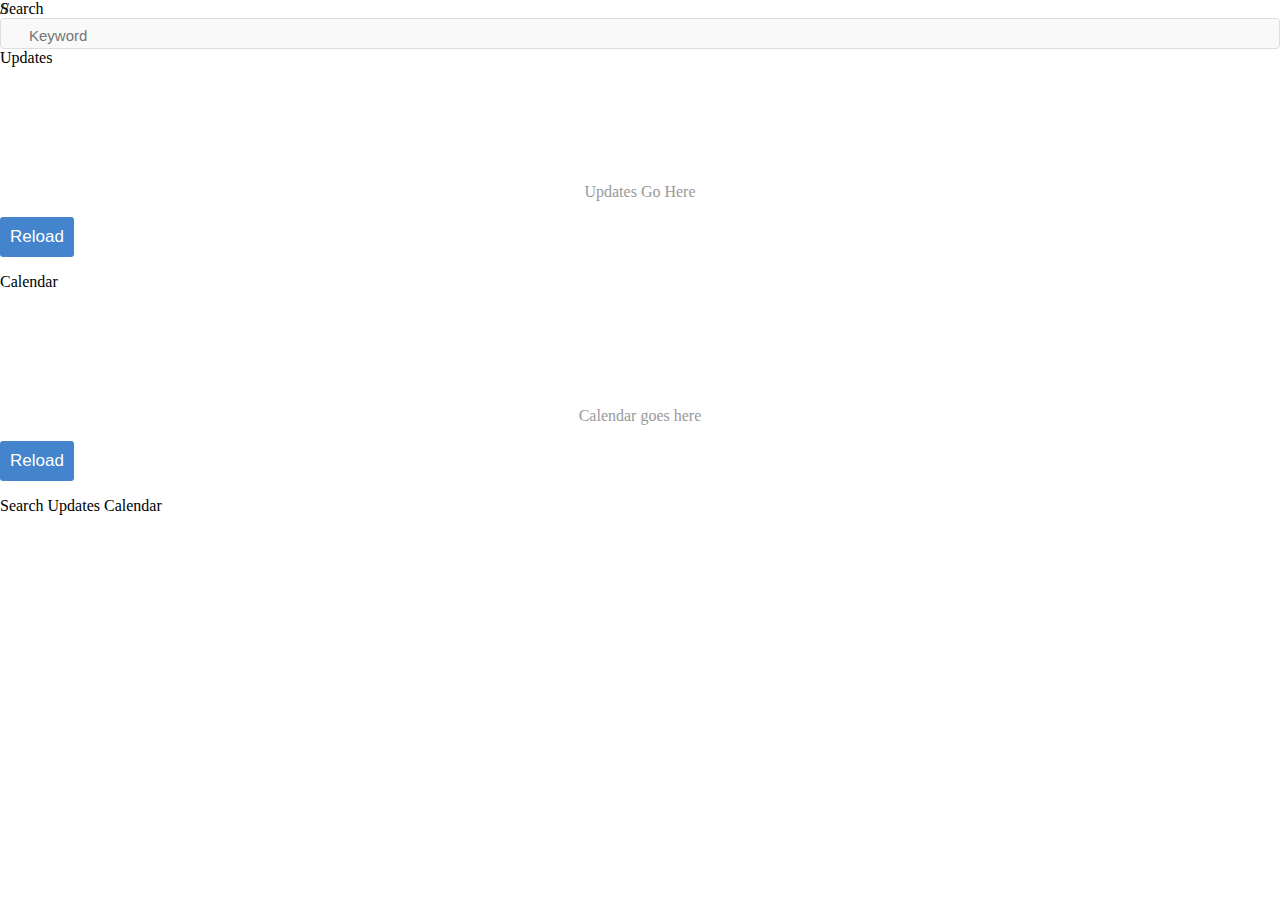
==== www/index.html @ f621471e "innerHTML" ====
<!doctype html>
<meta charset="utf-8">
<link rel="stylesheet" href="lib/onsen/css/onsenui.css">
<link rel="stylesheet" href="css/style.css">
<link rel="stylesheet" href="lib/onsen/css/onsen-css-components.css">
<script src="lib/onsen/js/angular/angular.js"></script>
<script src="lib/onsen/js/onsenui.js"></script>
<script src="components/loader.js"></script>
<!-- <script src="/js/feed-reader.js"></script> -->
<link rel="stylesheet" href="components/loader.css">
// <script>
// ons.bootstrap();
// ons.ready(function() {
//     // Add another Onsen UI element
//     var content = document.getElementById("#my-content");
//     content.innerHTML = "<ons-button>Another Button</ons-button>";
//     ons.compile(content);
// });
// </script>

<body>
    <ons-navigator title="Navigator" var="myNavigator">
        <ons-sliding-menu main-page="page1.html" menu-page="menu.html" side="left" max-slide-distance="250px" var="menu">
        </ons-sliding-menu>
        <ons-template id="page0.html">
            <ons-page>
                <ons-toolbar>
                    <div class="left">
                        <ons-toolbar-button ng-click="menu.toggleMenu()">
                            <ons-icon icon="ion-navicon" style="font-size: 32px; width: 1em;"></ons-icon>
                        </ons-toolbar-button>
                    </div>
                    <div class="center">Search</div>
                </ons-toolbar>
                <div class="center">
                    <input type="search" class="search-input" placeholder="Keyword"></input>
                </div>
            </ons-page>
        </ons-template>
        <ons-template id="page1.html">
            <ons-page>
                <ons-toolbar>
                    <div class="left">
                        <ons-toolbar-button ng-click="menu.toggleMenu()">
                            <ons-icon icon="ion-navicon" style="font-size: 32px; width: 1em;"></ons-icon>
                        </ons-toolbar-button>
                    </div>
                    <div class="center">Updates</div>
                </ons-toolbar>
                <p style="text-align: center; color: #999; padding-top: 100px;">Updates Go Here</p>
                <element onload="pullFeed"></element>
                <div id="updatefeed"></div>
                <div class="toolbar">
                    <div class="button">Reload</div>
                </div>
                <ul id="feed-list"></ul>
                <p id="error-message"></p>
                <element onload="updateList">
                    <script>
                    // function updateList() {
                    //     document.getElementById("demo").innerHTML = "Paragraph changed.";
                    // }
                    //
                    </script>
            </ons-page>
        </ons-template>
        <ons-template id="page2.html">
            <ons-page>
                <ons-toolbar>
                    <div class="left">
                        <ons-toolbar-button onclick="menu.toggleMenu()">
                            <ons-icon icon="ion-navicon" style="font-size: 32px; width: 1em;"></ons-icon>
                        </ons-toolbar-button>
                    </div>
                    <div class="center">Calendar</div>
                </ons-toolbar>
                <p style="text-align: center; color: #999; padding-top: 100px;">Calendar goes here</p>
                <element onload="pullCal"></element>
                <div id="calendarfeed"></div>
                <div class="toolbar">
                    <div class="button">Reload</div>
                </div>
                <ul id="feed-list"></ul>
                <p id="error-message"></p>
            </ons-page>
        </ons-template>
        <ons-template id="menu.html">
            <ons-list>
                <ons-list-item modifier="chevron" onclick="menu.setMainPage('page0.html', {closeMenu: true})">
                    Search
                </ons-list-item>
                <ons-list-item modifier="chevron" onclick="menu.setMainPage('page1.html', {closeMenu: true})">
                    Updates
                </ons-list-item>
                <ons-list-item modifier="chevron" onclick="menu.setMainPage('page2.html', {closeMenu: true})">
                    Calendar
                </ons-list-item>
            </ons-list>
        </ons-template>
    </ons-navigator>
    <script>
    $(function pullFeed("https://www.reddit.com/r/uscclubapp.xml") {
        var url = feedurl;
        var $list = $('.updatefeed');
        $.ajax({
            url: url,
            type: 'GET',
            dataType: 'xml',
            success: function(data) {
                var $items = $(data).find('item');
                $items.each(function() {
                    var $item = $(this);
                    var link = $item.children('link').text();
                    var title = $item.children('title').text();
                    if (link && title) {
                        $list.append($('<li><a href="' + link + '">' + title + '</a></li>'));
                    }
                });
            }
        });
    });
    </script>
    <script>
    $(function pullCal("https://www.reddit.com/r/uscclubappcal.xml") {
        var url = feedurl;
        var $list = $('.calendarfeed');
        $.ajax({
            url: url,
            type: 'GET',
            dataType: 'xml',
            success: function(data) {
                var $items = $(data).find('item');
                $items.each(function() {
                    var $item = $(this);
                    var link = $item.children('link').text();
                    var title = $item.children('title').text();
                    if (link && title) {
                        $list.append($('<li><a href="' + link + '">' + title + '</a></li>'));
                    }
                });
            }
        });
    });
    </script>
</body>
---- www/lib/onsen/css/onsenui.css ----
/*! onsenui - v1.2.1 - 2014-12-01 */
/*
Copyright 2013-2014 ASIAL CORPORATION

Licensed under the Apache License, Version 2.0 (the "License");
you may not use this file except in compliance with the License.
You may obtain a copy of the License at

   http://www.apache.org/licenses/LICENSE-2.0

Unless required by applicable law or agreed to in writing, software
distributed under the License is distributed on an "AS IS" BASIS,
WITHOUT WARRANTIES OR CONDITIONS OF ANY KIND, either express or implied.
See the License for the specific language governing permissions and
limitations under the License.

 */

@import url("font_awesome/css/font-awesome.min.css");
@import url("ionicons/css/ionicons.min.css");

/* cutsom elements */
ons-page, ons-navigator,
ons-split-view, ons-sliding-menu, ons-tabbar,
ons-gesture-detector {
  display: block;
}

ons-navigator,
ons-tabbar {
  position: absolute;
  top: 0;
  left: 0;
  bottom: 0;
  right: 0;
}

ons-page, ons-navigator, ons-tabbar, ons-sliding-menu, ons-split-view {
  z-index: 2;
}

* {
  -webkit-touch-callout: none;
  -webkit-user-select: none;
  -webkit-tap-highlight-color: rgba(0, 0, 0, 0) !important;
}

::-webkit-scrollbar {
  display: none;
}

input, textarea {
  -webkit-user-select: auto;
}

.page,
.page__content {
  background-color: transparent !important;
  background: transparent !important;
}

.page__status-bar-fill ~ .page__content {
  padding-top: 20px;
}

ons-toolbar ~ .page__content {
  top: 44px;
}

.page__status-bar-fill ~ ons-toolbar {
  height: 64px;
}

.page__status-bar-fill ~ ons-toolbar > .center,
.page__status-bar-fill ~ ons-toolbar > .left,
.page__status-bar-fill ~ ons-toolbar > .right {
  padding-top: 20px;
}

.page__status-bar-fill ~ ons-toolbar ~ .page__content {
  top: 64px;
  padding-top: 0px;
}

.page__content {
  overflow: scroll;
  -webkit-overflow-scrolling: touch;
  z-index: 0;
}

.page__bottom-bar-fill ~ .page__content {
  bottom: 44px;
}

.page__content::-webkit-scrollbar {
  display: none;
}

.tab-bar__status-bar-fill ~ .tab-bar--top__content {
  top: 71px;
}

.tab-bar__status-bar-fill ~ .tab-bar--top {
  padding-top: 22px;
}

ons-dialog[disabled] > .dialog,
ons-alert-dialog[disabled],
ons-popover[disabled] {
  pointer-events: none;
  opacity: 0.75;
}

/*
Copyright 2013-2014 ASIAL CORPORATION

Licensed under the Apache License, Version 2.0 (the "License");
you may not use this file except in compliance with the License.
You may obtain a copy of the License at

   http://www.apache.org/licenses/LICENSE-2.0

Unless required by applicable law or agreed to in writing, software
distributed under the License is distributed on an "AS IS" BASIS,
WITHOUT WARRANTIES OR CONDITIONS OF ANY KIND, either express or implied.
See the License for the specific language governing permissions and
limitations under the License.

 */

ons-carousel {
  display: block;
  position: relative;
  width: 100%;
  overflow: hidden;
}

ons-carousel-item {
  display: block;
  height: 100%;
  visibility: hidden;
}

ons-carousel-cover {
  display: block;
  position: absolute;
  width: 100%;
  height: 100%;
  z-index: 2;
  pointer-events: none;
}

ons-carousel[fullscreen] {
  position: absolute;
  top: 0px;
  right: 0px;
  left: 0px;
  bottom: 0px;
}

ons-carousel[disabled] {
  pointer-events: none;
  opacity: 0.75;
}

.effeckt-button {
  position: relative;
  font-family: inherit;
  cursor: pointer;
  -webkit-appearance: none;
  -webkit-font-smoothing: antialiased;
}

.effeckt-button[data-loading] {
  cursor: default;
}

.effeckt-button > .spinner {
  position: absolute;
  width: 26px;
  height: 13px;
  top: 50%;
  margin-top: -12px;
  opacity: 0;
  border: 3px solid white;
  border-bottom: 0;
  -webkit-border-radius: 40px 40px 0 0;
  border-radius: 40px 40px 0 0;
  -webkit-transform-origin: bottom center;
  background: transparent;
  -webkit-box-sizing: border-box;
  -moz-box-sizing: border-box;
  box-sizing: border-box;
}

.effeckt-button[data-loading] > .spinner {
  -webkit-animation: spinner .8s infinite linear;
  -o-animation: spinner .8s infinite linear;
  -moz-animation: spinner .8s infinite linear;
  animation: spinner .8s infinite linear;
}

@-webkit-keyframes spinner {
  0% {
    -webkit-transform: rotate(0deg);
    transform: rotate(0deg);
  }

  50% {
    -webkit-transform: rotate(180deg);
    transform: rotate(180deg);
  }

  100% {
    -webkit-transform: rotate(360deg);
    transform: rotate(360deg);
  }
}

@-o-keyframes spinner {
  0% {
    -o-transform: rotate(0deg);
    transform: rotate(0deg);
  }

  50% {
    -o-transform: rotate(180deg);
    transform: rotate(180deg);
  }

  100% {
    -o-transform: rotate(360deg);
    transform: rotate(360deg);
  }
}

@-moz-keyframes spinner {
  0% {
    -webkit-transform: rotate(0deg);
    -ms-transform: rotate(0deg);
    -o-transform: rotate(0deg);
    -moz-transform: rotate(0deg);
    transform: rotate(0deg);
  }

  50% {
    -webkit-transform: rotate(180deg);
    -ms-transform: rotate(180deg);
    -o-transform: rotate(180deg);
    -moz-transform: rotate(180deg);
    transform: rotate(180deg);
  }

  100% {
    -webkit-transform: rotate(360deg);
    -ms-transform: rotate(360deg);
    -o-transform: rotate(360deg);
    -moz-transform: rotate(360deg);
    transform: rotate(360deg);
  }
}

@keyframes spinner {
  0% {
    -webkit-transform: rotate(0deg);
    -ms-transform: rotate(0deg);
    -o-transform: rotate(0deg);
    -moz-transform: rotate(0deg);
    transform: rotate(0deg);
  }

  50% {
    -webkit-transform: rotate(180deg);
    -ms-transform: rotate(180deg);
    -o-transform: rotate(180deg);
    -moz-transform: rotate(180deg);
    transform: rotate(180deg);
  }

  100% {
    -webkit-transform: rotate(360deg);
    -ms-transform: rotate(360deg);
    -o-transform: rotate(360deg);
    -moz-transform: rotate(360deg);
    transform: rotate(360deg);
  }
}

.effeckt-button,
.effeckt-button > .spinner,
.effeckt-button > .label {
  -webkit-transition-property: padding, opacity, left, right, top, bottom, margin;
  -moz-transition-property: padding, opacity, left, right, top, bottom, margin;
  -o-transition-property: padding, opacity, left, right, top, bottom, margin;
  transition-property: padding, opacity, left, right, top, bottom, margin;
  -webkit-transition-duration: 500ms;
  -moz-transition-duration: 500ms;
  -o-transition-duration: 500ms;
  transition-duration: 500ms;
  -webkit-transition-timing-function: cubic-bezier(0.175, 0.885, 0.32, 1.275);
  -moz-transition-timing-function: cubic-bezier(0.175, 0.885, 0.32, 1.275);
  -o-transition-timing-function: cubic-bezier(0.175, 0.885, 0.32, 1.275);
  transition-timing-function: cubic-bezier(0.175, 0.885, 0.32, 1.275);  
}

.effeckt-button.zoom-in,
.effeckt-button.zoom-in > .spinner,
.effeckt-button.zoom-in > .label,
.effeckt-button.zoom-out,
.effeckt-button.zoom-out > .spinner,
.effeckt-button.zoom-out > .label {
  -webkit-transition: 500ms ease all;
  -o-transition: 500ms ease all;
  -moz-transition: 500ms ease all;
  transition: 500ms ease all;
}

.effeckt-button.expand-right > .spinner {
  right: 16px;
}

.effeckt-button.expand-right[data-loading] {
  padding-right: 64px;
}

.effeckt-button.expand-right[data-loading] > .spinner {
  opacity: 1;
}

.effeckt-button.expand-left > .spinner {
  left: 16px;
}

.effeckt-button.expand-left[data-loading] {
  padding-left: 64px;
}

.effeckt-button.expand-left[data-loading] > .spinner {
  opacity: 1;
}

.effeckt-button.expand-up {
  overflow: hidden;
}

.effeckt-button.expand-up > .spinner {
  top: 32px;
  left: 50%;
  margin-left: -16px;
}

.effeckt-button.expand-up[data-loading] {
  padding-top: 64px;
}

.effeckt-button.expand-up[data-loading] > .spinner {
  opacity: 1;
  top: 16px;
  margin-top: 0;
}

.effeckt-button.expand-down {
  overflow: hidden;
}

.effeckt-button.expand-down > .spinner {
  left: 50%;
  top: 100%;
  margin-left: -16px;
  margin-top: -48px;
}

.effeckt-button.expand-down[data-loading] {
  padding-bottom: 64px;
}

.effeckt-button.expand-down[data-loading] > .spinner {
  opacity: 1;
}

.effeckt-button.slide-left {
  overflow: hidden;
}

.effeckt-button.slide-left > .label {
  position: relative;
}

.effeckt-button.slide-left > .spinner {
  left: 100%;
  margin-left: -16px;
}

.effeckt-button.slide-left[data-loading] > .label {
  opacity: 0;
  left: -100%;
}

.effeckt-button.slide-left[data-loading] > .spinner {
  opacity: 1;
  left: 50%;
}

.effeckt-button.slide-right {
  overflow: hidden;
}

.effeckt-button.slide-right > .label {
  position: relative;
}

.effeckt-button.slide-right > .spinner {
  right: 100%;
  margin-left: -16px;
}

.effeckt-button.slide-right[data-loading] > .label {
  opacity: 0;
  left: 100%;
}

.effeckt-button.slide-right[data-loading] > .spinner {
  opacity: 1;
  left: 50%;
}

.effeckt-button.slide-up {
  overflow: hidden;
}

.effeckt-button.slide-up > .label {
  position: relative;
}

.effeckt-button.slide-up > .spinner {
  left: 50%;
  margin-left: -16px;
  margin-top: 1em;
}

.effeckt-button.slide-up[data-loading] > .label {
  opacity: 0;
  top: -1em;
}

.effeckt-button.slide-up[data-loading] > .spinner {
  opacity: 1;
  margin-top: -16px;
}

.effeckt-button.slide-down {
  overflow: hidden;
}

.effeckt-button.slide-down > .label {
  position: relative;
}

.effeckt-button.slide-down > .spinner {
  left: 50%;
  margin-left: -16px;
  margin-top: -32px;
}

.effeckt-button.slide-down[data-loading] > .label {
  opacity: 0;
  top: 1em;
}

.effeckt-button.slide-down[data-loading] > .spinner {
  opacity: 1;
  margin-top: -16px;
}

.effeckt-button.zoom-out {
  overflow: hidden;
}

.effeckt-button.zoom-out > .spinner {
  left: 50%;
  margin-left: -16px;
  -webkit-transform: scale(2.5);
  -ms-transform: scale(2.5);
  -o-transform: scale(2.5);
  -moz-transform: scale(2.5);
  transform: scale(2.5);
}

.effeckt-button.zoom-out > .label {
  position: relative;
  display: inline-block;
}

.effeckt-button.zoom-out[data-loading] > .label {
  opacity: 0;
  -webkit-transform: scale(0.5);
  -ms-transform: scale(0.5);
  -o-transform: scale(0.5);
  -moz-transform: scale(0.5);
  transform: scale(0.5);
}

.effeckt-button.zoom-out[data-loading] > .spinner {
  opacity: 1;
  -webkit-transform: none;
  -ms-transform: none;
  -o-transform: none;
  -moz-transform: none;
  transform: none;
}

.effeckt-button.zoom-in {
  overflow: hidden;
}

.effeckt-button.zoom-in > .spinner {
  left: 50%;
  margin-left: -16px;
  -webkit-transform: scale(0.2);
  -ms-transform: scale(0.2);
  -o-transform: scale(0.2);
  -moz-transform: scale(0.2);
  transform: scale(0.2);
}

.effeckt-button.zoom-in > .label {
  position: relative;
  display: inline-block;
}

.effeckt-button.zoom-in[data-loading] > .label {
  opacity: 0;
  -webkit-transform: scale(2.2);
  -ms-transform: scale(2.2);
  -o-transform: scale(2.2);
  -moz-transform: scale(2.2);
  transform: scale(2.2);
}

.effeckt-button.zoom-in[data-loading] > .spinner {
  opacity: 1;
  -webkit-transform: none;
  -ms-transform: none;
  -o-transform: none;
  -moz-transform: none;
  transform: none;
}

/**
 * Grid
 * --------------------------------------------------
 * Using flexbox for the grid, inspired by Philip Walton:
 * http://philipwalton.github.io/solved-by-flexbox/demos/grids/
 * By default each .col within a .row will evenly take up
 * available width, and the height of each .col with take
 * up the height of the tallest .col in the same .row.
 */
.row {
  display: -webkit-box;
  display: -webkit-flex;
  display: -moz-box;
  display: -moz-flex;
  display: -ms-flexbox;
  display: flex;
  -webkit-flex-wrap: wrap;
  -ms-flex-wrap: wrap;
  flex-wrap: wrap;
  width: 100%;
  -webkit-box-sizing: border-box;
  -moz-box-sizing: border-box;
  box-sizing: border-box;
}

.row + .row {
  margin-top: -5px;
  padding-top: 0;
}

.col {
  -webkit-box-flex: 1;
  -webkit-flex: 1;
  -moz-box-flex: 1;
  -moz-flex: 1;
  -ms-flex: 1;
  flex: 1;
  display: block;
  width: 100%;
  -webkit-box-sizing: border-box;
  -moz-box-sizing: border-box;
  box-sizing: border-box;
}

/* Vertically Align Columns */
/* .row-* vertically aligns every .col in the .row */
.row-top {
  -webkit-box-align: start;
  -ms-flex-align: start;
  -webkit-align-items: flex-start;
  -moz-align-items: flex-start;
  -moz-box-align: start;
  align-items: flex-start;
}

.row-bottom {
  -webkit-box-align: end;
  -ms-flex-align: end;
  -webkit-align-items: flex-end;
  -moz-align-items: flex-end;
  -moz-box-align: end;
  align-items: flex-end;
}

.row-center {
  -webkit-box-align: center;
  -ms-flex-align: center;
  -webkit-align-items: center;
  -moz-align-items: center;
  -moz-box-align: center;
  align-items: center;
}

/* .col-* vertically aligns an individual .col */
.col-top {
  -webkit-align-self: flex-start;
  -moz-align-self: flex-start;
  -ms-flex-item-align: start;
  align-self: flex-start; }

.col-bottom {
  -webkit-align-self: flex-end;
  -moz-align-self: flex-end;
  -ms-flex-item-align: end;
  align-self: flex-end; }

.col-center {
  -webkit-align-self: center;
  -moz-align-self: center;
  -ms-flex-item-align: center;
  align-self: center; }

/* Column Offsets */
.col-offset-10 {
  margin-left: 10%; }

.col-offset-20 {
  margin-left: 20%; }

.col-offset-25 {
  margin-left: 25%; }

.col-offset-33, .col-offset-34 {
  margin-left: 33.3333%; }

.col-offset-50 {
  margin-left: 50%; }

.col-offset-66, .col-offset-67 {
  margin-left: 66.6666%; }

.col-offset-75 {
  margin-left: 75%; }

.col-offset-80 {
  margin-left: 80%; }

.col-offset-90 {
  margin-left: 90%; }

.row--fit > .col {
  -webkit-box-flex: 1;
  -webkit-flex: 1;
  -moz-box-flex: 1;
  -ms-flex: 1;
  flex: 1;
}
.row--100 > .col {
  -webkit-box-flex: 0;
  -webkit-flex: 0 0 100%;
  -moz-box-flex: 0;
  -ms-flex: 0 0 100%;
  flex: 0 0 100%;
}

/*
Copyright 2013-2014 ASIAL CORPORATION

Licensed under the Apache License, Version 2.0 (the "License");
you may not use this file except in compliance with the License.
You may obtain a copy of the License at

   http://www.apache.org/licenses/LICENSE-2.0

Unless required by applicable law or agreed to in writing, software
distributed under the License is distributed on an "AS IS" BASIS,
WITHOUT WARRANTIES OR CONDITIONS OF ANY KIND, either express or implied.
See the License for the specific language governing permissions and
limitations under the License.

 */

.ons-icon {
  display: inline-block;
  font-style: normal;
  font-weight: normal;
  line-height: 1;
  -webkit-font-smoothing: antialiased;
  -moz-osx-font-smoothing: grayscale;
}

.ons-icon--ion {
  line-height: 0.75em;
  vertical-align: -25%;
}

ons-icon[spin="true"] {
  -webkit-animation: ons-icon-spin 2s infinite linear;
  -moz-animation: ons-icon-spin 2s infinite linear;
  -o-animation: ons-icon-spin 2s infinite linear;
  animation: ons-icon-spin 2s infinite linear;
}

@-moz-keyframes ons-icon-spin {
  0% {
    -moz-transform: rotate(0deg);
  }
  100% {
    -moz-transform: rotate(359deg);
  }
}

@-webkit-keyframes ons-icon-spin {
  0% {
    -webkit-transform: rotate(0deg);
  }
  100% {
    -webkit-transform: rotate(359deg);
  }
}

@-o-keyframes ons-icon-spin {
  0% {
    -webkit-transform: rotate(0deg);
    -o-transform: rotate(0deg);
    transform: rotate(0deg);
  }
  100% {
    -webkit-transform: rotate(359deg);
    -o-transform: rotate(359deg);
    transform: rotate(359deg);
  }
}

@keyframes ons-icon-spin {
  0% {
    -webkit-transform: rotate(0deg);
    -moz-transform: rotate(0deg);
    -ms-transform: rotate(0deg);
    -o-transform: rotate(0deg);
    transform: rotate(0deg);
  }
  100% {
    -webkit-transform: rotate(359deg);
    -moz-transform: rotate(359deg);
    -ms-transform: rotate(359deg);
    -o-transform: rotate(359deg);
    transform: rotate(359deg);
  }
}

.ons-icon[rotate="90"] {
  -webkit-transform: rotate(90deg);
  -moz-transform: rotate(90deg);
  -ms-transform: rotate(90deg);
  -o-transform: rotate(90deg);
  transform: rotate(90deg);
}

.ons-icon[rotate="180"] {
  -webkit-transform: rotate(180deg);
  -moz-transform: rotate(180deg);
  -ms-transform: rotate(180deg);
  -o-transform: rotate(180deg);
  transform: rotate(180deg);
}

.ons-icon[rotate="270"] {
  -webkit-transform: rotate(270deg);
  -moz-transform: rotate(270deg);
  -ms-transform: rotate(270deg);
  -o-transform: rotate(270deg);
  transform: rotate(270deg);
}

ons-icon[flip="horizontal"] {
  -webkit-transform: scale(-1, 1);
  -moz-transform: scale(-1, 1);
  -ms-transform: scale(-1, 1);
  -o-transform: scale(-1, 1);
  transform: scale(-1, 1);
}

ons-icon[flip="vertical"] {
  -webkit-transform: scale(1, -1);
  -moz-transform: scale(1, -1);
  -ms-transform: scale(1, -1);
  -o-transform: scale(1, -1);
  transform: scale(1, -1);
}

ons-icon[fixed-width="true"] {
  width: 1.28571429em;
  text-align: center;
}

.ons-icon--lg {
  font-size: 1.33333333em;
  line-height: 0.75em;
  vertical-align: -15%;
}

.ons-icon--2x {
  font-size: 2em;
}

.ons-icon--3x {
  font-size: 3em;
}

.ons-icon--4x {
  font-size: 4em;
}

.ons-icon--5x {
  font-size: 5em;
}

/*
Copyright 2013-2014 ASIAL CORPORATION

Licensed under the Apache License, Version 2.0 (the "License");
you may not use this file except in compliance with the License.
You may obtain a copy of the License at

   http://www.apache.org/licenses/LICENSE-2.0

Unless required by applicable law or agreed to in writing, software
distributed under the License is distributed on an "AS IS" BASIS,
WITHOUT WARRANTIES OR CONDITIONS OF ANY KIND, either express or implied.
See the License for the specific language governing permissions and
limitations under the License.

*/

.ons-scroller {
  display: block;
  overflow: scroll;
  -webkit-overflow-scrolling: touch;   
}

.ons-scroller::-webkit-scrollbar,
.ons-scroller__content::-webkit-scrollbar {
  display: none;
}

/*
Copyright 2013-2014 ASIAL CORPORATION

Licensed under the Apache License, Version 2.0 (the "License");
you may not use this file except in compliance with the License.
You may obtain a copy of the License at

   http://www.apache.org/licenses/LICENSE-2.0

Unless required by applicable law or agreed to in writing, software
distributed under the License is distributed on an "AS IS" BASIS,
WITHOUT WARRANTIES OR CONDITIONS OF ANY KIND, either express or implied.
See the License for the specific language governing permissions and
limitations under the License.

*/

ons-sliding-menu {
  position: absolute;
  left: 0px;
  right: 0px;
  top: 0px;
  bottom: 0px;
  overflow: hidden;
  z-index: 0;
}

.onsen-sliding-menu__menu,
.onsen-sliding-menu__main {
  position: absolute;
  top: 0px;
  left: 0px;
  bottom: 0px;
  right: 0px;
  z-index: 0;
  margin: 0;
  padding: 0;
}

.onsen-sliding-menu__menu {
  opacity: 0;
}


/*
Copyright 2013-2014 ASIAL CORPORATION

Licensed under the Apache License, Version 2.0 (the "License");
you may not use this file except in compliance with the License.
You may obtain a copy of the License at

   http://www.apache.org/licenses/LICENSE-2.0

Unless required by applicable law or agreed to in writing, software
distributed under the License is distributed on an "AS IS" BASIS,
WITHOUT WARRANTIES OR CONDITIONS OF ANY KIND, either express or implied.
See the License for the specific language governing permissions and
limitations under the License.

*/

ons-split-view {
  position: absolute;
  left: 0px;
  right: 0px;
  top: 0px;
  bottom: 0px;
  z-index: 0;
  overflow: hidden;
}

.onsen-split-view__secondary {
  opacity: 0;
  width: 100%;
}

.onsen-split-view__secondary,
.onsen-split-view__main {
  position: absolute;
  top: 0px;
  left: 0px;
  bottom: 0px;
  right: 0px;
  z-index: 0;
}
---- www/lib/onsen/css/onsen-css-components.css ----
html {
  height: 100%;
  width: 100%;
}
body {
  position: absolute;
  top: 0;
  right: 0;
  left: 0;
  bottom: 0;
  padding: 0;
  margin: 0;
  -webkit-text-size-adjust: 100%;
}
*:not(input):not(textarea):not(select) {
  -webkit-user-select: none;
  -moz-user-select: none;
  -ms-user-select: none;
  user-select: none;
}
* {
  -webkit-tap-highlight-color: rgba(0,0,0,0);
}
input:active,
input:focus,
textarea:active,
textarea:focus,
select:active,
select:focus {
  outline: none;
}
h1 {
  font-size: 36px;
}
h2 {
  font-size: 30px;
}
h3 {
  font-size: 24px;
}
h4,
h5,
h6 {
  font-size: 18px;
}
.page {
  font-family: 'Helvetica Neue', Helvetica, Arial, 'Lucida Grande', sans-serif;
  -webkit-font-smoothing: antialiased;
  -moz-osx-font-smoothing: grayscale;
  font-weight: 400;
  font-size: 17px;
  background-color: #f9f9f9;
  position: absolute;
  top: 0px;
  left: 0px;
  right: 0px;
  bottom: 0px;
  overflow: visible;
  font-size: 17px;
  color: #1f1f21;
}
.page::-webkit-scrollbar {
  display: none;
}
.page__content {
  background-color: #f9f9f9;
  position: absolute;
  top: 0px;
  left: 0px;
  right: 0px;
  bottom: 0px;
  -webkit-box-sizing: border-box;
  -moz-box-sizing: border-box;
  box-sizing: border-box;
  margin-top: -1px;
}
.page__background {
  background-color: #f9f9f9;
  position: absolute;
  top: 0px;
  left: 0px;
  right: 0px;
  bottom: 0px;
  -webkit-box-sizing: border-box;
  -moz-box-sizing: border-box;
  box-sizing: border-box;
}
.content-padded {
  padding: 8px;
}
/* topdoc
  name: Switch
  class: switch
  modifiers:
    :focus: Focus state
    :disabled: Disabled state
  markup:
    <label class="switch">
      <input type="checkbox" class="switch__input">
      <div class="switch__toggle"></div>
    </label>
    <label class="switch">
      <input type="checkbox" class="switch__input" checked>
      <div class="switch__toggle"></div>
    </label>
    <label class="switch">
      <input type="checkbox" class="switch__input" disabled>
      <div class="switch__toggle"></div>
    </label>
*/
.switch {
  position: relative;
  display: inline-block;
  vertical-align: top;
  -webkit-box-sizing: border-box;
  -moz-box-sizing: border-box;
  box-sizing: border-box;
  -webkit-background-clip: padding-box;
  background-clip: padding-box;
  position: relative;
  overflow: hidden;
  font-size: 17px;
  padding: 0 20px;
  border: none;
  overflow: visible;
  width: 51px;
  height: 32px;
  z-index: 0;
  text-align: left;
}
.switch__input {
  position: absolute;
  overflow: hidden;
  right: 0px;
  top: 0px;
  left: 0px;
  bottom: 0px;
  padding: 0;
  border: 0;
  opacity: 0.001;
  z-index: 1;
  vertical-align: top;
  outline: none;
  width: 100%;
  height: 100%;
  margin: 0;
  -webkit-appearance: none;
  appearance: none;
  width: 51px;
  height: 44px;
  margin-top: -6px;
  top: 0px;
  left: 0px;
  -webkit-transition: all 0.2s linear;
  -moz-transition: all 0.2s linear;
  -o-transition: all 0.2s linear;
  transition: all 0.2s linear;
}
.switch__toggle {
  background-color: #ddd;
  position: absolute;
  top: 0px;
  left: 0px;
  right: 0px;
  bottom: 0px;
  -webkit-border-radius: 30px;
  border-radius: 30px;
  -webkit-transition-property: all;
  -moz-transition-property: all;
  -o-transition-property: all;
  transition-property: all;
  -webkit-transition-duration: 0.35s;
  -moz-transition-duration: 0.35s;
  -o-transition-duration: 0.35s;
  transition-duration: 0.35s;
  -webkit-transition-timing-function: ease-out;
  -moz-transition-timing-function: ease-out;
  -o-transition-timing-function: ease-out;
  transition-timing-function: ease-out;
}
.switch__toggle:before {
  -webkit-box-sizing: border-box;
  -moz-box-sizing: border-box;
  box-sizing: border-box;
  -webkit-background-clip: padding-box;
  background-clip: padding-box;
  position: absolute;
  content: '';
  -webkit-border-radius: 28px;
  border-radius: 28px;
  height: 28px;
  width: 28px;
  background-color: #fff;
  left: 2px;
  top: 2px;
  -webkit-transition-property: all;
  -moz-transition-property: all;
  -o-transition-property: all;
  transition-property: all;
  -webkit-transition-duration: 0.35s;
  -moz-transition-duration: 0.35s;
  -o-transition-duration: 0.35s;
  transition-duration: 0.35s;
  -webkit-transition-timing-function: cubic-bezier(0.5, 1.6, 0.5, 1);
  -moz-transition-timing-function: cubic-bezier(0.5, 1.6, 0.5, 1);
  -o-transition-timing-function: cubic-bezier(0.5, 1.6, 0.5, 1);
  transition-timing-function: cubic-bezier(0.5, 1.6, 0.5, 1);
}
.switch__input:checked + .switch__toggle {
  background-color: #5198db;
}
.switch__input:checked + .switch__toggle:before {
  -webkit-transform: translateX(18px);
  -moz-transform: translateX(18px);
  -ms-transform: translateX(18px);
  -o-transform: translateX(18px);
  transform: translateX(18px);
}
.switch__input:not(:checked) + .switch__toggle:before {
  -webkit-transform: translateX(0px);
  -moz-transform: translateX(0px);
  -ms-transform: translateX(0px);
  -o-transform: translateX(0px);
  transform: translateX(0px);
}
.switch__input:disabled + .switch__toggle {
  opacity: 0.3;
  cursor: default;
  pointer-events: none;
}
/* topdoc
  name: Range
  class: range
  modifiers:
    :active: Active state
    :disabled: Disabled state
    :focus: Focused
  markup:
    <input type="range" class="range">
    <input type="range" class="range" disabled>
  showcase:
    <div class="navigation-bar">
        <div class="navigation-bar__item center full">
            <h1 class="navigation-bar__title">Range</h1>
        </div>
    </div>

    <div style="padding:8px">
      <input type="range" class="range" style="width:100%" value="0">
    </div>

    <div style="padding:8px">
      <input type="range" class="range" style="width:100%" value="30">
    </div>

    <div style="padding:8px">
      <input type="range" class="range" style="width:100%" value="60">
    </div>

    <div style="padding:8px">
      <input type="range" class="range" style="width:100%" value="90">
    </div>
*/
.range {
  padding: 0;
  margin: 0;
  font: inherit;
  color: inherit;
  background: transparent;
  border: none;
  line-height: normal;
  -webkit-box-sizing: border-box;
  -moz-box-sizing: border-box;
  box-sizing: border-box;
  -webkit-background-clip: padding-box;
  background-clip: padding-box;
  vertical-align: top;
  outline: none;
  line-height: 1;
  -webkit-appearance: none;
  -webkit-border-radius: 4px;
  border-radius: 4px;
  border: none;
  height: 2px;
  -webkit-border-radius: 0;
  border-radius: 0;
  -webkit-border-radius: 3px;
  border-radius: 3px;
  background-image: -webkit-gradient(linear, left top, left bottom, from(#ddd), to(#ddd));
  background-image: -webkit-linear-gradient(#ddd, #ddd);
  background-image: -moz-linear-gradient(#ddd, #ddd);
  background-image: -o-linear-gradient(#ddd, #ddd);
  background-image: linear-gradient(#ddd, #ddd);
  background-position: left center;
  -webkit-background-size: 100% 2px;
  background-size: 100% 2px;
  background-repeat: no-repeat;
  overflow: hidden;
  height: 31px;
}
.range::-moz-range-track {
  position: relative;
  border: none;
  background-color: #ddd;
  height: 2px;
  border-radius: 30px;
  box-shadow: none;
  top: 0;
  margin: 0;
  padding: 0;
}
.range::-webkit-slider-thumb {
  cursor: pointer;
  -webkit-appearance: none;
  position: relative;
  height: 29px;
  width: 29px;
  background-color: #fff;
  border: 1px solid #ddd;
  -webkit-border-radius: 30px;
  border-radius: 30px;
  -webkit-box-shadow: none;
  box-shadow: none;
  top: 0;
  margin: 0;
  padding: 0;
}
.range::-moz-range-thumb {
  cursor: pointer;
  position: relative;
  height: 29px;
  width: 29px;
  background-color: #fff;
  border: 1px solid #ddd;
  border-radius: 30px;
  box-shadow: none;
  margin: 0;
  padding: 0;
}
.range::-webkit-slider-thumb:before {
  position: absolute;
  top: 13px;
  right: 0px;
  left: -1024px;
  width: 1024px;
  height: 2px;
  background-color: rgba(24,103,194,0.81);
  content: '';
  margin: 0;
  padding: 0;
}
.range:disabled {
  opacity: 0.3;
  cursor: default;
  pointer-events: none;
}
/* topdoc
  name: Navigation Bar
  class: navigation-bar
  markup:
    <div class="navigation-bar">
      <div class="navigation-bar__center">Navigation Bar</div>
    </div>
*/
.navigation-bar {
  font-family: 'Helvetica Neue', Helvetica, Arial, 'Lucida Grande', sans-serif;
  -webkit-font-smoothing: antialiased;
  -moz-osx-font-smoothing: grayscale;
  font-weight: 400;
  font-size: 17px;
  -webkit-box-sizing: border-box;
  -moz-box-sizing: border-box;
  box-sizing: border-box;
  -webkit-background-clip: padding-box;
  background-clip: padding-box;
  white-space: nowrap;
  overflow: hidden;
  word-spacing: 0;
  padding: 0;
  margin: 0;
  font: inherit;
  color: inherit;
  background: transparent;
  border: none;
  line-height: normal;
  cursor: default;
  -webkit-user-select: none;
  -moz-user-select: none;
  -ms-user-select: none;
  user-select: none;
  z-index: 2;
  display: block;
  height: 44px;
  padding-left: 0;
  padding-right: 0;
  background: #fff;
  color: #1f1f21;
  -webkit-box-shadow: none;
  box-shadow: none;
  border-bottom: 1px solid #ddd;
  font-weight: 400;
  width: 100%;
  white-space: nowrap;
  overflow: visible;
}
@media (-webkit-min-device-pixel-ratio: 2), (min-resolution: 192dpi) {
  .navigation-bar {
    border-bottom: none;
    -webkit-background-size: 100% 1px;
    background-size: 100% 1px;
    background-repeat: no-repeat;
    background-position: bottom;
    background-image: -webkit-linear-gradient(90deg, #ddd, #ddd 50%, transparent 50%);
    background-image: -moz-linear-gradient(90deg, #ddd, #ddd 50%, transparent 50%);
    background-image: -o-linear-gradient(90deg, #ddd, #ddd 50%, transparent 50%);
    background-image: linear-gradient(0deg, #ddd, #ddd 50%, transparent 50%);
  }
}
.navigation-bar__line-height {
  line-height: 44px;
  padding-bottom: 0;
  padding-top: 0;
}
.navigation-bar__bg {
  background: #fff;
}
.navigation-bar__item,
.navigation-bar__left,
.navigation-bar__right,
.navigation-bar__center {
  -webkit-box-sizing: border-box;
  -moz-box-sizing: border-box;
  box-sizing: border-box;
  -webkit-background-clip: padding-box;
  background-clip: padding-box;
  padding: 0;
  margin: 0;
  font: inherit;
  color: inherit;
  background: transparent;
  border: none;
  line-height: normal;
  height: 44px;
  vertical-align: top;
  overflow: visible;
  display: block;
  vertical-align: middle;
  float: left;
}
.navigation-bar__left {
  max-width: 50%;
  width: 27%;
  text-align: left;
}
.navigation-bar__right {
  max-width: 50%;
  width: 27%;
  text-align: right;
}
.navigation-bar__center {
  width: 46%;
  text-align: center;
  line-height: 44px;
  font-size: 17px;
  font-weight: 500;
  color: #1f1f21;
}
.navigation-bar__title {
  line-height: 44px;
  font-size: 17px;
  font-weight: 500;
  color: #1f1f21;
  margin: 0;
  padding: 0;
  overflow: visible;
}
.navigation-bar__center:first-child:last-child {
  width: 100%;
}
/* topdoc
  name: Navigation Bar Item
  use: Toolbar Button, Navigation Bar
  markup:
    <div class="navigation-bar">
      <div class="navigation-bar__left">
        <span class="toolbar-button--quiet navigation-bar__line-height">
          <i class="ion-navicon" style="font-size:32px; vertical-align:-6px;"></i>
        </span>
      </div>

      <div class="navigation-bar__center">
        Navigation Bar
      </div>

      <div class="navigation-bar__right">
        <span class="toolbar-button--quiet navigation-bar__line-height">Label</span>
      </div>
    </div>
*/
/* topdoc
  name: Navigation Bar with Outline Button
  use: Toolbar Button, Navigation Bar
  markup:
    <!-- Prerequisite=This example use ionicons(http://ionicons.com) to display icons. -->
    <div class="navigation-bar">
      <div class="navigation-bar__left">
        <span class="toolbar-button--outline navigation-bar__line-height">
          <i class="ion-navicon" style="font-size:32px; vertical-align:-6px;"></i>
        </span>
      </div>

      <div class="navigation-bar__center">
        Title
      </div>

      <div class="navigation-bar__right">
        <span class="toolbar-button--outline navigation-bar__line-height">Button</span>
      </div>
    </div>
*/
/* topdoc
  name: Android-like Navigation Bar
  class: navigation-bar--android
  hint: .navigation-bar--android
  use: Navigation Bar, Toolbar Button
  markup:
    <div class="navigation-bar navigation-bar--android">
      <div class="navigation-bar__left navigation-bar--android__left">
        <span class="toolbar-button navigation-bar__line-height" style="padding:0 5px 0 5px;"><i class="ion-android-arrow-back" style="font-size:20px;"></i></span>
      </div>
      <div class="navigation-bar__center navigation-bar--android__center">
        <span class="toolbar-button navigation-bar__line-height" style="padding:0">
          <i class="ion-cube" style="font-size:20px;"></i> App Bar
        </span>
      </div>
      <div class="navigation-bar__right navigation-bar--android__right">
        <span class="toolbar-button--quiet navigation-bar__line-height">
          <i class="ion-android-share" style="font-size:20px;"></i>
        </span>
        <span class="toolbar-button--quiet navigation-bar__line-height">
          <i class="ion-android-more" style="font-size:20px;"></i>
        </span>
      </div>
    </div>
*/
.navigation-bar--android__left {
  float: left;
  text-align: left;
  width: auto;
  min-width: 10px;
}
.navigation-bar--android__center {
  float: left;
  text-align: left;
  width: auto;
  max-width: 50%;
}
.navigation-bar--android__right {
  float: right;
  text-align: right;
  width: auto;
}
.navigation-bar--android__center:first-child:last-child {
  padding-left: 10px;
}
/* topdoc
  name: Android-like Navigation Bar(2)
  use: Android-like Navigation Bar
  markup:
    <div class="navigation-bar navigation-bar--android">
      <div class="navigation-bar__left navigation-bar--android__left">
        <span class="toolbar-button navigation-bar__line-height" style="padding:0 5px 0 0;"><i class="ion-android-drawer" style="font-size:20px;"></i></span>
      </div>
      <div class="navigation-bar__center navigation-bar--android__center">
        App Bar
      </div>
      <div class="navigation-bar__right navigation-bar--android__right">
        <span class="toolbar-button--quiet navigation-bar__line-height">
          <i class="ion-android-star" style="font-size:20px;"></i>
        </span>
        <span class="toolbar-button--quiet navigation-bar__line-height">
          <i class="ion-android-search" style="font-size:20px;"></i>
        </span>
        <span class="toolbar-button--quiet navigation-bar__line-height">
          <i class="ion-android-more" style="font-size:20px;"></i>
        </span>
      </div>
    </div>
*/
/* topdoc
  name: Transparent Navigation Bar
  class: navigation-bar--transparent
  use: Toolbar Button, Navigation Bar
  markup:
    <div class="navigation-bar navigation-bar--transparent">
      <div class="navigation-bar__left">
        <span class="toolbar-button--quiet navigation-bar__line-height">
          <i class="ion-navicon" style="font-size:32px; vertical-align:-6px;"></i>
        </span>
      </div>
      <div class="navigation-bar__center">
        Navigation Bar
      </div>
      <div class="navigation-bar__right">
        <span class="toolbar-button--quiet navigation-bar__line-height">Label</span>
      </div>
    </div>
*/
.navigation-bar--transparent {
  background-color: transparent;
  background-image: none;
  border: none;
}
/* topdoc
  name: Navigation Bar with Outline Button
  use: Toolbar Button, Navigation Bar
  markup:
    <!-- Prerequisite=This example use ionicons(http://ionicons.com) to display icons. -->
    <div class="navigation-bar">
      <div class="navigation-bar__left">
        <span class="toolbar-button--outline navigation-bar__line-height">
          <i class="ion-navicon" style="font-size:32px; vertical-align:-6px;"></i>
        </span>
      </div>

      <div class="navigation-bar__center">
        Title
      </div>

      <div class="navigation-bar__right">
        <span class="toolbar-button--outline navigation-bar__line-height">Button</span>
      </div>
    </div>
*/
/* topdoc
  name: Transparent Navigation Bar
  class: navigation-bar--transparent
  use: Toolbar Button, Navigation Bar
  markup:
    <!-- Prerequisite=This example use ionicons(http://ionicons.com) to display icons. -->
    <div class="navigation-bar navigation-bar--transparent">
      <div class="navigation-bar__left">
        <span class="toolbar-button--quiet navigation-bar__line-height">
          <i class="ion-navicon" style="font-size:32px; vertical-align:-6px;"></i>
        </span>
      </div>
      <div class="navigation-bar__center">
        Navigation Bar
      </div>
      <div class="navigation-bar__right">
        <span class="toolbar-button--quiet navigation-bar__line-height">Label</span>
      </div>
    </div>
*/
.navigation-bar--transparent {
  background-color: transparent;
  background-image: none;
  border: none;
}
/* topdoc
  name: Bottom Bar
  class: bottom-bar
  use: Navigation Bar
  markup:
    <div class="bottom-bar">
      <div class="bottom-bar__line-height" style="text-align:center">Bottom Toolbar</div>
    </div>
*/
.bottom-bar {
  font-family: 'Helvetica Neue', Helvetica, Arial, 'Lucida Grande', sans-serif;
  -webkit-font-smoothing: antialiased;
  -moz-osx-font-smoothing: grayscale;
  font-weight: 400;
  font-size: 17px;
  -webkit-box-sizing: border-box;
  -moz-box-sizing: border-box;
  box-sizing: border-box;
  -webkit-background-clip: padding-box;
  background-clip: padding-box;
  white-space: nowrap;
  overflow: hidden;
  word-spacing: 0;
  padding: 0;
  margin: 0;
  font: inherit;
  color: inherit;
  background: transparent;
  border: none;
  line-height: normal;
  cursor: default;
  -webkit-user-select: none;
  -moz-user-select: none;
  -ms-user-select: none;
  user-select: none;
  z-index: 2;
  display: block;
  height: 44px;
  padding-left: 0;
  padding-right: 0;
  background: #fff;
  color: #1f1f21;
  -webkit-box-shadow: none;
  box-shadow: none;
  font-weight: 400;
  border-bottom: none;
  border-top: 1px solid #ddd;
  position: absolute;
  bottom: 0px;
  right: 0px;
  left: 0px;
}
@media (-webkit-min-device-pixel-ratio: 2), (min-resolution: 192dpi) {
  .bottom-bar {
    border-top: none;
    -webkit-background-size: 100% 1px;
    background-size: 100% 1px;
    background-repeat: no-repeat;
    background-position: top;
    background-image: -webkit-linear-gradient(270deg, #ddd, #ddd 50%, transparent 50%);
    background-image: -moz-linear-gradient(270deg, #ddd, #ddd 50%, transparent 50%);
    background-image: -o-linear-gradient(270deg, #ddd, #ddd 50%, transparent 50%);
    background-image: linear-gradient(180deg, #ddd, #ddd 50%, transparent 50%);
  }
}
.bottom-bar__line-height {
  line-height: 44px;
  padding-bottom: 0;
  padding-top: 0;
}
.bottom-bar--transparent {
  background-color: transparent;
  background-image: none;
  border: none;
}
/* topdoc
  name: Navigation Bar with Segment
  class: navigation-bar
  hint: .navigation-bar .button-bar
  use: Segment, Navigation Bar
  markup:
    <div class="navigation-bar">
      <div class="navigation-bar__center">
        <div class="button-bar" style="width:200px;margin:7px 50px;">
          <div class="button-bar__item">
            <input type="radio" name="navi-segment-a" checked>
            <div class="button-bar__button">One</div>
          </div>

          <div class="button-bar__item">
            <input type="radio" name="navi-segment-a">
            <div class="button-bar__button">Two</div>
          </div>
        </div>
      </div>
    </div>
*/
/* topdoc
  name: Button
  class: button
  modifiers:
    :active: Active state
    :disabled: Disabled state
    :focus: Focused
  markup:
    <button class="button">Button</button>
    <button class="button" disabled>Button</button>
*/
.button {
  position: relative;
  display: inline-block;
  vertical-align: top;
  -webkit-box-sizing: border-box;
  -moz-box-sizing: border-box;
  box-sizing: border-box;
  -webkit-background-clip: padding-box;
  background-clip: padding-box;
  padding: 0;
  margin: 0;
  font: inherit;
  color: inherit;
  background: transparent;
  border: none;
  line-height: normal;
  font-family: 'Helvetica Neue', Helvetica, Arial, 'Lucida Grande', sans-serif;
  -webkit-font-smoothing: antialiased;
  -moz-osx-font-smoothing: grayscale;
  font-weight: 400;
  font-size: 17px;
  cursor: default;
  -webkit-user-select: none;
  -moz-user-select: none;
  -ms-user-select: none;
  user-select: none;
  text-overflow: ellipsis;
  white-space: nowrap;
  overflow: hidden;
  height: auto;
  text-decoration: none;
  padding: 4px 10px;
  font-size: 17px;
  line-height: 32px;
  letter-spacing: 0;
  color: #fff;
  vertical-align: middle;
  background-color: rgba(24,103,194,0.81);
  border: 0px solid currentColor;
  -webkit-border-radius: 3px;
  border-radius: 3px;
  -webkit-transition: none;
  -moz-transition: none;
  -o-transition: none;
  transition: none;
}
.button:hover {
  -webkit-transition: none;
  -moz-transition: none;
  -o-transition: none;
  transition: none;
}
.button:active {
  background-color: rgba(24,103,194,0.81);
  -webkit-transition: none;
  -moz-transition: none;
  -o-transition: none;
  transition: none;
  opacity: 0.2;
}
.button:focus {
  outline: 0;
}
.button:disabled,
.button[disabled] {
  opacity: 0.3;
  cursor: default;
  pointer-events: none;
}
/* topdoc
  name: Outline Button
  class: button--outline
  use: Button
  markup:
    <button class="button button--outline">Button</button>
    <button class="button button--outline" disabled>Button</button>
*/
.button--outline {
  background-color: transparent;
  border: 1px solid rgba(24,103,194,0.81);
  color: rgba(24,103,194,0.81);
}
.button--outline:active {
  background-color: rgba(24,103,194,0.2);
  border: 1px solid rgba(24,103,194,0.81);
  color: rgba(24,103,194,0.81);
  opacity: 1;
}
.button--outline:hover {
  border: 1px solid rgba(24,103,194,0.81);
  -webkit-transition: 0;
  -moz-transition: 0;
  -o-transition: 0;
  transition: 0;
}
/* topdoc
  name: Light Button
  class: button--light
  use: Button
  markup:
    <button class="button button--light">Button</button>
    <button class="button button--light" disabled>Button</button>
*/
.button--light {
  background-color: transparent;
  color: rgba(0,0,0,0.4);
  border: 1px solid rgba(0,0,0,0.2);
}
.button--light:active {
  background-color: rgba(0,0,0,0.05);
  color: rgba(0,0,0,0.4);
  border: 1px solid rgba(0,0,0,0.2);
  opacity: 1;
}
/* topdoc
  name: Quiet Button
  class: button--quiet
  markup:
    <button class="button--quiet">Button</button>
    <button class="button--quiet" disabled>Button</button>
*/
.button--quiet {
  position: relative;
  display: inline-block;
  vertical-align: top;
  -webkit-box-sizing: border-box;
  -moz-box-sizing: border-box;
  box-sizing: border-box;
  -webkit-background-clip: padding-box;
  background-clip: padding-box;
  padding: 0;
  margin: 0;
  font: inherit;
  color: inherit;
  background: transparent;
  border: none;
  line-height: normal;
  font-family: 'Helvetica Neue', Helvetica, Arial, 'Lucida Grande', sans-serif;
  -webkit-font-smoothing: antialiased;
  -moz-osx-font-smoothing: grayscale;
  font-weight: 400;
  font-size: 17px;
  cursor: default;
  -webkit-user-select: none;
  -moz-user-select: none;
  -ms-user-select: none;
  user-select: none;
  text-overflow: ellipsis;
  white-space: nowrap;
  overflow: hidden;
  height: auto;
  text-decoration: none;
  padding: 4px 10px;
  font-size: 17px;
  line-height: 32px;
  letter-spacing: 0;
  color: #fff;
  vertical-align: middle;
  background-color: rgba(24,103,194,0.81);
  border: 0px solid currentColor;
  -webkit-border-radius: 3px;
  border-radius: 3px;
  -webkit-transition: none;
  -moz-transition: none;
  -o-transition: none;
  transition: none;
  background: transparent;
  border: 1px solid transparent;
  -webkit-box-shadow: none;
  box-shadow: none;
  background: transparent;
  color: rgba(24,103,194,0.81);
  border: none;
}
.button--quiet:disabled,
.button--quiet[disabled] {
  opacity: 0.3;
  cursor: default;
  pointer-events: none;
  border: none;
}
.button--quiet:hover {
  -webkit-transition: none;
  -moz-transition: none;
  -o-transition: none;
  transition: none;
}
.button--quiet:focus {
  outline: 0;
}
.button--quiet:active {
  background-color: transparent;
  border: none;
  -webkit-transition: none;
  -moz-transition: none;
  -o-transition: none;
  transition: none;
  opacity: 0.2;
  color: rgba(24,103,194,0.81);
}
/* topdoc
  name: Call To Action Button
  class: button--cta
  markup:
    <button class="button--cta">Button</button>
    <button class="button--cta" disabled>Button</button>
*/
.button--cta {
  position: relative;
  display: inline-block;
  vertical-align: top;
  -webkit-box-sizing: border-box;
  -moz-box-sizing: border-box;
  box-sizing: border-box;
  -webkit-background-clip: padding-box;
  background-clip: padding-box;
  padding: 0;
  margin: 0;
  font: inherit;
  color: inherit;
  background: transparent;
  border: none;
  line-height: normal;
  font-family: 'Helvetica Neue', Helvetica, Arial, 'Lucida Grande', sans-serif;
  -webkit-font-smoothing: antialiased;
  -moz-osx-font-smoothing: grayscale;
  font-weight: 400;
  font-size: 17px;
  cursor: default;
  -webkit-user-select: none;
  -moz-user-select: none;
  -ms-user-select: none;
  user-select: none;
  text-overflow: ellipsis;
  white-space: nowrap;
  overflow: hidden;
  height: auto;
  text-decoration: none;
  padding: 4px 10px;
  font-size: 17px;
  line-height: 32px;
  letter-spacing: 0;
  color: #fff;
  vertical-align: middle;
  background-color: rgba(24,103,194,0.81);
  border: 0px solid currentColor;
  -webkit-border-radius: 3px;
  border-radius: 3px;
  -webkit-transition: none;
  -moz-transition: none;
  -o-transition: none;
  transition: none;
  border: none;
  background-color: #25a6d9;
  color: #fff;
}
.button--cta:hover {
  -webkit-transition: none;
  -moz-transition: none;
  -o-transition: none;
  transition: none;
}
.button--cta:focus {
  outline: 0;
}
.button--cta:active {
  color: var-button-cat-color;
  background-color: #25a6d9;
  -webkit-transition: none;
  -moz-transition: none;
  -o-transition: none;
  transition: none;
  opacity: 0.2;
}
.button--cta:disabled,
.button--cta[disabled] {
  opacity: 0.3;
  cursor: default;
  pointer-events: none;
}
/* topdoc
  name: Large Button
  class: button--large
  use: Button
  markup:
    <button class="button button--large">Button</button>
*/
.button--large {
  font-size: 17px;
  font-weight: 500;
  line-height: 36px;
  padding: 4px 12px;
  display: block;
  width: 100%;
  text-align: center;
}
.button--large:active {
  background-color: rgba(24,103,194,0.81);
  -webkit-transition: none;
  -moz-transition: none;
  -o-transition: none;
  transition: none;
  opacity: 0.2;
  -webkit-transition: none;
  -moz-transition: none;
  -o-transition: none;
  transition: none;
}
.button--large:disabled,
.button--large[disabled] {
  opacity: 0.3;
  cursor: default;
  pointer-events: none;
}
.button--large:hover {
  -webkit-transition: none;
  -moz-transition: none;
  -o-transition: none;
  transition: none;
}
.button--large:focus {
  outline: 0;
}
/* topdoc
  name: Large Quiet Button
  class: button--large--quiet
  markup:
    <button class="button--large--quiet">Button</button>
*/
.button--large--quiet {
  position: relative;
  display: inline-block;
  vertical-align: top;
  -webkit-box-sizing: border-box;
  -moz-box-sizing: border-box;
  box-sizing: border-box;
  -webkit-background-clip: padding-box;
  background-clip: padding-box;
  padding: 0;
  margin: 0;
  font: inherit;
  color: inherit;
  background: transparent;
  border: none;
  line-height: normal;
  font-family: 'Helvetica Neue', Helvetica, Arial, 'Lucida Grande', sans-serif;
  -webkit-font-smoothing: antialiased;
  -moz-osx-font-smoothing: grayscale;
  font-weight: 400;
  font-size: 17px;
  cursor: default;
  -webkit-user-select: none;
  -moz-user-select: none;
  -ms-user-select: none;
  user-select: none;
  text-overflow: ellipsis;
  white-space: nowrap;
  overflow: hidden;
  height: auto;
  text-decoration: none;
  padding: 4px 10px;
  font-size: 17px;
  line-height: 32px;
  letter-spacing: 0;
  color: #fff;
  vertical-align: middle;
  background-color: rgba(24,103,194,0.81);
  border: 0px solid currentColor;
  -webkit-border-radius: 3px;
  border-radius: 3px;
  -webkit-transition: none;
  -moz-transition: none;
  -o-transition: none;
  transition: none;
  font-size: 17px;
  font-weight: 500;
  line-height: 36px;
  padding: 4px 12px;
  display: block;
  width: 100%;
  background: transparent;
  border: 1px solid transparent;
  -webkit-box-shadow: none;
  box-shadow: none;
  color: rgba(24,103,194,0.81);
  text-align: center;
}
.button--large--quiet:active {
  -webkit-transition: none;
  -moz-transition: none;
  -o-transition: none;
  transition: none;
  opacity: 0.2;
  color: rgba(24,103,194,0.81);
  background: transparent;
  border: 1px solid transparent;
  -webkit-box-shadow: none;
  box-shadow: none;
}
.button--large--quiet:disabled,
.button--large--quiet[disabled] {
  opacity: 0.3;
  cursor: default;
  pointer-events: none;
}
.button--large--quiet:hover {
  -webkit-transition: none;
  -moz-transition: none;
  -o-transition: none;
  transition: none;
}
.button--large--quiet:focus {
  outline: 0;
}
/* topdoc
  name: Large Call To Action Button
  class: button--large--cta
  markup:
    <button class="button--large--cta" >Button</button>
*/
.button--large--cta {
  position: relative;
  display: inline-block;
  vertical-align: top;
  -webkit-box-sizing: border-box;
  -moz-box-sizing: border-box;
  box-sizing: border-box;
  -webkit-background-clip: padding-box;
  background-clip: padding-box;
  padding: 0;
  margin: 0;
  font: inherit;
  color: inherit;
  background: transparent;
  border: none;
  line-height: normal;
  font-family: 'Helvetica Neue', Helvetica, Arial, 'Lucida Grande', sans-serif;
  -webkit-font-smoothing: antialiased;
  -moz-osx-font-smoothing: grayscale;
  font-weight: 400;
  font-size: 17px;
  cursor: default;
  -webkit-user-select: none;
  -moz-user-select: none;
  -ms-user-select: none;
  user-select: none;
  text-overflow: ellipsis;
  white-space: nowrap;
  overflow: hidden;
  height: auto;
  text-decoration: none;
  padding: 4px 10px;
  font-size: 17px;
  line-height: 32px;
  letter-spacing: 0;
  color: #fff;
  vertical-align: middle;
  background-color: rgba(24,103,194,0.81);
  border: 0px solid currentColor;
  -webkit-border-radius: 3px;
  border-radius: 3px;
  -webkit-transition: none;
  -moz-transition: none;
  -o-transition: none;
  transition: none;
  border: none;
  background-color: #25a6d9;
  color: #fff;
  font-size: 17px;
  font-weight: 500;
  line-height: 36px;
  padding: 4px 12px;
  width: 100%;
  text-align: center;
  display: block;
}
.button--large--cta:hover {
  -webkit-transition: none;
  -moz-transition: none;
  -o-transition: none;
  transition: none;
}
.button--large--cta:focus {
  outline: 0;
}
.button--large--cta:active {
  color: #fff;
  background-color: #25a6d9;
  -webkit-transition: none;
  -moz-transition: none;
  -o-transition: none;
  transition: none;
  opacity: 0.2;
}
.button--large--cta:disabled,
.button--large--cta[disabled] {
  opacity: 0.3;
  cursor: default;
  pointer-events: none;
}
/* topdoc
  name: Button Bar
  class: button-bar
  modifiers:
    :disabled: Disabled state
  markup:
    <div class="button-bar" style="width:280px;margin:0 auto;">
      <div class="button-bar__item">
        <button class="button-bar__button">One</button>
      </div>
      <div class="button-bar__item">
        <button class="button-bar__button">Two</button>
      </div>
      <div class="button-bar__item">
        <button class="button-bar__button">Three</button>
      </div>
    </div>
*/
.button-bar {
  font-family: 'Helvetica Neue', Helvetica, Arial, 'Lucida Grande', sans-serif;
  -webkit-font-smoothing: antialiased;
  -moz-osx-font-smoothing: grayscale;
  font-weight: 400;
  font-size: 17px;
  display: table;
  table-layout: fixed;
  white-space: nowrap;
  margin: 0;
  padding: 0;
  position: relative;
  margin: 0;
  border: none;
}
.button-bar__item {
  font-family: 'Helvetica Neue', Helvetica, Arial, 'Lucida Grande', sans-serif;
  -webkit-font-smoothing: antialiased;
  -moz-osx-font-smoothing: grayscale;
  font-weight: 400;
  font-size: 17px;
  display: table-cell;
  width: auto;
  -webkit-border-radius: 0;
  border-radius: 0;
  position: relative;
  position: relative;
  overflow: hidden;
  padding: 0;
  position: relative;
  overflow: hidden;
}
.button-bar__item > input {
  position: absolute;
  overflow: hidden;
  right: 0px;
  top: 0px;
  left: 0px;
  bottom: 0px;
  padding: 0;
  border: 0;
  opacity: 0.001;
  z-index: 1;
  vertical-align: top;
  outline: none;
  width: 100%;
  height: 100%;
  margin: 0;
  -webkit-appearance: none;
  appearance: none;
}
.button-bar__item:first-child > .button-bar__button {
  border-left: 1px solid rgba(18,114,224,0.77);
  border-right: 1px solid rgba(18,114,224,0.77);
  -webkit-border-top-left-radius: 4px;
  border-top-left-radius: 4px;
  -webkit-border-bottom-left-radius: 4px;
  border-bottom-left-radius: 4px;
}
.button-bar__item:last-child > .button-bar__button {
  border-right: 1px solid rgba(18,114,224,0.77);
  -webkit-border-top-right-radius: 4px;
  border-top-right-radius: 4px;
  -webkit-border-bottom-right-radius: 4px;
  border-bottom-right-radius: 4px;
}
.button-bar__button {
  font-family: 'Helvetica Neue', Helvetica, Arial, 'Lucida Grande', sans-serif;
  -webkit-font-smoothing: antialiased;
  -moz-osx-font-smoothing: grayscale;
  font-weight: 400;
  font-size: 17px;
  -webkit-border-radius: inherit;
  border-radius: inherit;
  background-color: transparent;
  color: rgba(18,114,224,0.77);
  border: 0px solid rgba(18,114,224,0.77);
  border-top: 1px solid rgba(18,114,224,0.77);
  border-bottom: 1px solid rgba(18,114,224,0.77);
  border-right: 1px solid rgba(18,114,224,0.77);
  font-weight: 400;
  padding: 0 8px;
  height: 27px;
  line-height: 27px;
  font-size: 13px;
  width: 100%;
  -webkit-transition: background-color 0.2s linear, color 0.2s linear;
  -moz-transition: background-color 0.2s linear, color 0.2s linear;
  -o-transition: background-color 0.2s linear, color 0.2s linear;
  transition: background-color 0.2s linear, color 0.2s linear;
  -webkit-box-sizing: border-box;
  -moz-box-sizing: border-box;
  box-sizing: border-box;
}
.button-bar__button:active,
:active + .button-bar__button {
  background-color: rgba(18,114,224,0.2);
  border: 0px solid rgba(18,114,224,0.77);
  border-top: 1px solid rgba(18,114,224,0.77);
  border-bottom: 1px solid rgba(18,114,224,0.77);
  border-right: 1px solid rgba(18,114,224,0.77);
  height: 27px;
  line-height: 27px;
  font-size: 13px;
  width: 100%;
  -webkit-transition: none;
  -moz-transition: none;
  -o-transition: none;
  transition: none;
}
.button-bar__item.active > .button-bar__button,
:checked + .button-bar__button {
  background-color: rgba(18,114,224,0.77);
  color: #fff;
  -webkit-transition: none;
  -moz-transition: none;
  -o-transition: none;
  transition: none;
}
.button-bar__button:disabled {
  opacity: 0.3;
  cursor: default;
  pointer-events: none;
}
.button-bar__button:hover {
  -webkit-transition: none;
  -moz-transition: none;
  -o-transition: none;
  transition: none;
}
.button-bar__button:focus {
  outline: 0;
}
/* topdoc
  name: Segment
  use: Button Bar
  modifiers:
    :disabled: Disabled state
  markup:
    <div class="button-bar" style="width:280px;margin:0 auto;">
      <div class="button-bar__item">
        <input type="radio" name="segment-a" checked>
        <button class="button-bar__button">One</button>
      </div>
      <div class="button-bar__item">
        <input type="radio" name="segment-a">
        <button class="button-bar__button">Two</button>
      </div>
      <div class="button-bar__item">
        <input type="radio" name="segment-a">
        <button class="button-bar__button">Three</button>
      </div>
    </div>
*/
/* topdoc
  name: Icon Tab Bar
  class: tab-bar
  use: Tab Bar
  modifiers:
    :disabled: Disabled state
  markup:
    <!-- Prerequisite=This example use ionicons(http://ionicons.com) to display icons. -->
    <div class="tab-bar">
      <label class="tab-bar__item">
        <input type="radio" name="tab-bar-a" checked="checked">
        <button class="tab-bar__button">
          <i class="tab-bar__icon ion-stop"></i>
          <div class="tab-bar__label">One</div>
        </button>
      </label>

      <label class="tab-bar__item">
        <input type="radio" name="tab-bar-a">
        <button class="tab-bar__button">
          <i class="tab-bar__icon ion-record"></i>
          <div class="tab-bar__label">Two</div>
        </button>
      </label>

      <label class="tab-bar__item">
        <input type="radio" name="tab-bar-a">
        <button class="tab-bar__button">
          <i class="tab-bar__icon ion-star"></i>
          <div class="tab-bar__label">Three</div>
        </button>
      </label>
    </div>
*/
/* topdoc
  name: Tab Bar
  class: tab-bar
  modifiers:
    :disabled: Disabled state
  markup:
    <div class="tab-bar">
      <label class="tab-bar__item">
        <input type="radio" name="tab-bar-c" checked="checked">
        <button class="tab-bar__button">
          <div class="tab-bar__label">One</div>
        </button>
      </label>

      <label class="tab-bar__item">
        <input type="radio" name="tab-bar-c">
        <button class="tab-bar__button">
          <div class="tab-bar__label">Two</div>
        </button>
      </label>

      <label class="tab-bar__item">
        <input type="radio" name="tab-bar-c">
        <button class="tab-bar__button">
          <div class="tab-bar__label">Three</div>
        </button>
      </label>
    </div>
*/
.tab-bar {
  font-family: 'Helvetica Neue', Helvetica, Arial, 'Lucida Grande', sans-serif;
  -webkit-font-smoothing: antialiased;
  -moz-osx-font-smoothing: grayscale;
  font-weight: 400;
  font-size: 17px;
  display: table;
  table-layout: fixed;
  position: absolute;
  bottom: 0px;
  left: 0px;
  right: 0px;
  white-space: nowrap;
  margin: 0;
  padding: 0;
  height: 49px;
  background-color: #222;
  border-top: 1px solid rgba(0,0,0,0);
  width: 100%;
}
@media (-webkit-min-device-pixel-ratio: 2), (min-resolution: 192dpi) {
  .tab-bar {
    border-top: none;
    -webkit-background-size: 100% 1px;
    background-size: 100% 1px;
    background-repeat: no-repeat;
    background-position: top;
    background-image: -webkit-linear-gradient(270deg, rgba(0,0,0,0), rgba(0,0,0,0) 50%, transparent 50%);
    background-image: -moz-linear-gradient(270deg, rgba(0,0,0,0), rgba(0,0,0,0) 50%, transparent 50%);
    background-image: -o-linear-gradient(270deg, rgba(0,0,0,0), rgba(0,0,0,0) 50%, transparent 50%);
    background-image: linear-gradient(180deg, rgba(0,0,0,0), rgba(0,0,0,0) 50%, transparent 50%);
  }
}
.tab-bar__item {
  font-family: 'Helvetica Neue', Helvetica, Arial, 'Lucida Grande', sans-serif;
  -webkit-font-smoothing: antialiased;
  -moz-osx-font-smoothing: grayscale;
  font-weight: 400;
  font-size: 17px;
  position: relative;
  overflow: hidden;
  display: table-cell;
  width: auto;
  -webkit-border-radius: 0;
  border-radius: 0;
}
.tab-bar__item > input {
  position: absolute;
  overflow: hidden;
  right: 0px;
  top: 0px;
  left: 0px;
  bottom: 0px;
  padding: 0;
  border: 0;
  opacity: 0.001;
  z-index: 1;
  vertical-align: top;
  outline: none;
  width: 100%;
  height: 100%;
  margin: 0;
  -webkit-appearance: none;
  appearance: none;
}
.tab-bar__button {
  position: relative;
  display: inline-block;
  vertical-align: top;
  font-family: 'Helvetica Neue', Helvetica, Arial, 'Lucida Grande', sans-serif;
  -webkit-font-smoothing: antialiased;
  -moz-osx-font-smoothing: grayscale;
  font-weight: 400;
  font-size: 17px;
  -webkit-box-sizing: border-box;
  -moz-box-sizing: border-box;
  box-sizing: border-box;
  -webkit-background-clip: padding-box;
  background-clip: padding-box;
  padding: 0;
  margin: 0;
  font: inherit;
  color: inherit;
  background: transparent;
  border: none;
  line-height: normal;
  cursor: default;
  -webkit-user-select: none;
  -moz-user-select: none;
  -ms-user-select: none;
  user-select: none;
  text-overflow: ellipsis;
  white-space: nowrap;
  overflow: hidden;
  text-decoration: none;
  padding: 0;
  height: 49px;
  letter-spacing: 0;
  color: #999;
  text-shadow: 0 1px none;
  vertical-align: top;
  background-color: transparent;
  -webkit-box-shadow: none;
  box-shadow: none;
  border-top: none;
  width: 100%;
  font-weight: 400;
  line-height: 49px;
}
@media (-webkit-min-device-pixel-ratio: 2), (min-resolution: 192dpi) {
  .tab-bar__button {
    border-top: none;
  }
}
.tab-bar__icon {
  font-size: 24px;
  padding: 0;
  margin: 0;
  line-height: 32px;
  display: block;
  height: 32px;
}
.tab-bar__label {
  font-family: 'Helvetica Neue', Helvetica, Arial, 'Lucida Grande', sans-serif;
  -webkit-font-smoothing: antialiased;
  -moz-osx-font-smoothing: grayscale;
  font-weight: 400;
  font-size: 17px;
}
.tab-bar__icon + .tab-bar__label {
  font-size: 10px;
  line-height: 1;
  margin: 0;
  font-weight: 400;
}
.tab-bar__label:first-child {
  font-size: 16px;
  line-height: 49px;
  margin: 0;
  padding: 0;
}
.tab-bar__button {
  color: #999;
}
:checked + .tab-bar__button {
  color: #7abfff;
  background-color: transparent;
  -webkit-box-shadow: none;
  box-shadow: none;
  border-top: none;
}
:checked + .tab-bar__button > .tab-bar__icon {
  color: #7abfff;
}
.tab-bar__button:disabled {
  opacity: 0.3;
  cursor: default;
  pointer-events: none;
}
.tab-bar__button:focus {
  z-index: 1;
  border-top: none;
  -webkit-box-shadow: none;
  box-shadow: none;
  outline: 0;
}
.tab-bar__content {
  position: absolute;
  top: 0;
  left: 0;
  right: 0;
  bottom: 49px;
  z-index: 0;
}
/* topdoc
  name: Icon Only Tab Bar
  use: Tab Bar
  class: tab-bar
  hint: .tab-bar .fa
  modifiers:
    :disabled: Disabled state
  markup:
    <!-- Prerequisite=This example use ionicons(http://ionicons.com) to display icons. -->
    <div class="tab-bar">
      <label class="tab-bar__item">
        <input type="radio" name="tab-bar-b" checked="checked">
        <button class="tab-bar__button">
          <i class="tab-bar__icon ion-stop"></i>
        </button>
      </label>

      <label class="tab-bar__item">
        <input type="radio" name="tab-bar-b">
        <button class="tab-bar__button">
          <i class="tab-bar__icon ion-record"></i>
        </button>
      </label>

      <label class="tab-bar__item">
        <input type="radio" name="tab-bar-b">
        <button class="tab-bar__button">
          <i class="tab-bar__icon ion-star"></i>
        </button>
      </label>

      <label class="tab-bar__item">
        <input type="radio" name="tab-bar-b">
        <button class="tab-bar__button">
          <i class="tab-bar__icon ion-ios7-cloud-outline"></i>
        </button>
      </label>

      <label class="tab-bar__item">
        <input type="radio" name="tab-bar-b">
        <button class="tab-bar__button">
          <i class="tab-bar__icon ion-ios7-pie"></i>
        </button>
      </label>
    </div>
*/
/* topdoc
  name: Top Tab Bar
  class: tab-bar--top
  use: Tab Bar
  markup:
    <div class="tab-bar tab-bar--top">
      <label class="tab-bar__item">
        <input type="radio" name="top-tab-bar-a" checked="checked">
        <button class="tab-bar__button">
          <i class="tab-bar__icon ion-stop"></i>
        </button>
      </label>

      <label class="tab-bar__item">
        <input type="radio" name="top-tab-bar-a">
        <button class="tab-bar__button">
          <i class="tab-bar__icon ion-record"></i>
        </button>
      </label>

      <label class="tab-bar__item">
        <input type="radio" name="top-tab-bar-a">
        <button class="tab-bar__button">
          <i class="tab-bar__icon ion-star"></i>
        </button>
      </label>
    </div>
*/
.tab-bar--top {
  position: relative;
  top: 0px;
  left: 0px;
  right: 0px;
  bottom: auto;
  border-top: none;
  border-bottom: 1px solid rgba(0,0,0,0);
}
@media (-webkit-min-device-pixel-ratio: 2), (min-resolution: 192dpi) {
  .tab-bar--top {
    border-bottom: none;
    -webkit-background-size: 100% 1px;
    background-size: 100% 1px;
    background-repeat: no-repeat;
    background-position: bottom;
    background-image: -webkit-linear-gradient(90deg, rgba(0,0,0,0), rgba(0,0,0,0) 50%, transparent 50%);
    background-image: -moz-linear-gradient(90deg, rgba(0,0,0,0), rgba(0,0,0,0) 50%, transparent 50%);
    background-image: -o-linear-gradient(90deg, rgba(0,0,0,0), rgba(0,0,0,0) 50%, transparent 50%);
    background-image: linear-gradient(0deg, rgba(0,0,0,0), rgba(0,0,0,0) 50%, transparent 50%);
  }
}
.tab-bar--top__content {
  top: 49px;
  left: 0;
  right: 0;
  bottom: 0;
  z-index: 0;
}
/* topdoc
  name: Bordered Top Tab Bar
  class: tab-bar--top-border
  use: Top Tab Bar
  markup:
    <div class="tab-bar tab-bar--top tab-bar--top-border">
      <label class="tab-bar__item tab-bar--top-border__item">
        <input type="radio" name="top-tab-bar-b" checked="checked">
        <button class="tab-bar__button tab-bar--top-border__button">
          Home
        </button>
      </label>

      <label class="tab-bar__item tab-bar--top-border__item">
        <input type="radio" name="top-tab-bar-b">
        <button class="tab-bar__button tab-bar--top-border__button">
          Comments
        </button>
      </label>

      <label class="tab-bar__item tab-bar--top-border__item">
        <input type="radio" name="top-tab-bar-b">
        <button class="tab-bar__button tab-bar--top-border__button">
          Activity
        </button>
      </label>
    </div>
*/
.tab-bar--top-border__button {
  background-color: transparent;
  border-bottom: 4px solid transparent;
}
:checked + .tab-bar--top-border__button {
  background-color: transparent;
  border-bottom: 4px solid #7abfff;
}
/* topdoc
  name: Notification
  class: notification
  markup:
    <span class="notification">1</span>
    <span class="notification">10</span>
    <span class="notification">999</span>
*/
.notification {
  position: relative;
  display: inline-block;
  vertical-align: top;
  -webkit-box-sizing: border-box;
  -moz-box-sizing: border-box;
  box-sizing: border-box;
  -webkit-background-clip: padding-box;
  background-clip: padding-box;
  padding: 0;
  margin: 0;
  font: inherit;
  color: inherit;
  background: transparent;
  border: none;
  line-height: normal;
  font-family: 'Helvetica Neue', Helvetica, Arial, 'Lucida Grande', sans-serif;
  -webkit-font-smoothing: antialiased;
  -moz-osx-font-smoothing: grayscale;
  font-weight: 400;
  font-size: 17px;
  cursor: default;
  -webkit-user-select: none;
  -moz-user-select: none;
  -ms-user-select: none;
  user-select: none;
  text-overflow: ellipsis;
  white-space: nowrap;
  overflow: hidden;
  text-decoration: none;
  padding: 0 4px;
  width: auto;
  height: 19px;
  -webkit-border-radius: 19px;
  border-radius: 19px;
  background-color: #dc5236;
  color: #fff;
  text-align: center;
  font-size: 16px;
  min-width: 19px;
  line-height: 19px;
  font-weight: 400;
}
/* topdoc
  name: Toolbar Button
  class: toolbar-button
  modifiers:
    :active: Active state
    :disabled: Disabled state
    :focus: Focused
  markup:
    <!-- Prerequisite=This example use font-awesome(http://fortawesome.github.io/Font-Awesome/) to display icons. -->
    <button class="toolbar-button">
      <i class="fa fa-bell" style="font-size:17px"></i> Label
    </button>

    <button class="toolbar-button toolbar-button--outline">
      <i class="fa fa-bell" style="font-size:17px"></i> Label
    </button>
*/
.toolbar-button,
.toolbar-button--outline,
.toolbar-button--quiet {
  font-family: 'Helvetica Neue', Helvetica, Arial, 'Lucida Grande', sans-serif;
  -webkit-font-smoothing: antialiased;
  -moz-osx-font-smoothing: grayscale;
  font-weight: 400;
  font-size: 17px;
  padding: 4px 10px;
  letter-spacing: 0;
  color: rgba(38,100,171,0.81);
  text-shadow: 0 1px none;
  vertical-align: baseline;
  background-color: rgba(0,0,0,0);
  -webkit-border-radius: 2px;
  border-radius: 2px;
  border: 1px solid transparent;
  font-weight: 400;
  font-size: 17px;
  -webkit-transition: none;
  -moz-transition: none;
  -o-transition: none;
  transition: none;
  vertical-align: middle;
}
.toolbar-button:active,
.toolbar-button--outline:active,
.toolbar-button--quiet:active {
  background-color: rgba(0,0,0,0);
  -webkit-transition: none;
  -moz-transition: none;
  -o-transition: none;
  transition: none;
  opacity: 0.2;
}
.toolbar-button:disabled {
  opacity: 0.3;
  cursor: default;
  pointer-events: none;
}
.toolbar-button:focus,
.toolbar-button--outline:focus,
.toolbar-button--quiet:focus {
  outline: 0;
  -webkit-transition: none;
  -moz-transition: none;
  -o-transition: none;
  transition: none;
}
.toolbar-button:hover,
.toolbar-button--outline:hover,
.toolbar-button--quiet:hover {
  -webkit-transition: none;
  -moz-transition: none;
  -o-transition: none;
  transition: none;
}
.toolbar-button--outline {
  border: 1px solid rgba(38,100,171,0.81);
  margin: auto 8px;
  padding-left: 6px;
  padding-right: 6px;
}
/* topdoc
  name: Checkbox
  class: checkbox
  modifiers:
    :focus: Focus state
    :disabled: Disabled state
  markup:
    <label class="checkbox">
      <input type="checkbox">
      <div class="checkbox__checkmark"></div>
      OFF
    </label>

    <label class="checkbox">
      <input type="checkbox" checked="checked">
      <div class="checkbox__checkmark"></div>
      ON
    </label>

    <label class="checkbox">
      <input type="checkbox" disabled>
      <div class="checkbox__checkmark"></div>
      Disabled
    </label>
*/
.checkbox {
  position: relative;
  display: inline-block;
  vertical-align: top;
  cursor: default;
  -webkit-user-select: none;
  -moz-user-select: none;
  -ms-user-select: none;
  user-select: none;
  font-family: 'Helvetica Neue', Helvetica, Arial, 'Lucida Grande', sans-serif;
  -webkit-font-smoothing: antialiased;
  -moz-osx-font-smoothing: grayscale;
  font-weight: 400;
  font-size: 17px;
  line-height: 24px;
  margin: 10px 0;
}
.checkbox > .checkbox__checkmark {
  -webkit-box-sizing: border-box;
  -moz-box-sizing: border-box;
  box-sizing: border-box;
  -webkit-background-clip: padding-box;
  background-clip: padding-box;
  position: relative;
  display: inline-block;
  vertical-align: top;
  cursor: default;
  -webkit-user-select: none;
  -moz-user-select: none;
  -ms-user-select: none;
  user-select: none;
  font-family: 'Helvetica Neue', Helvetica, Arial, 'Lucida Grande', sans-serif;
  -webkit-font-smoothing: antialiased;
  -moz-osx-font-smoothing: grayscale;
  font-weight: 400;
  font-size: 17px;
  position: relative;
  overflow: hidden;
  height: 24px;
  pointer-events: none;
}
.checkbox > input[type="checkbox"] {
  position: absolute;
  overflow: hidden;
  right: 0px;
  top: 0px;
  left: 0px;
  bottom: 0px;
  padding: 0;
  border: 0;
  opacity: 0.001;
  z-index: 1;
  vertical-align: top;
  outline: none;
  width: 100%;
  height: 100%;
  margin: 0;
  -webkit-appearance: none;
  appearance: none;
  height: 0;
  width: 0;
}
.checkbox > input[type="checkbox"]:checked {
  background: rgba(24,103,194,0.81);
}
.checkbox > input[type="checkbox"]:checked + .checkbox__checkmark:before {
  background: rgba(24,103,194,0.81);
  border: 1px solid rgba(24,103,194,0.81);
}
.checkbox > input[type="checkbox"]:checked + .checkbox__checkmark:after {
  opacity: 1;
}
.checkbox > .checkbox__checkmark:before {
  content: '';
  position: absolute;
  -webkit-box-sizing: border-box;
  -moz-box-sizing: border-box;
  box-sizing: border-box;
  -webkit-background-clip: padding-box;
  background-clip: padding-box;
  width: 24px;
  height: 24px;
  background: transparent;
  border: 1px solid rgba(24,103,194,0.81);
  -webkit-border-radius: 16px;
  border-radius: 16px;
  -webkit-box-shadow: none;
  box-shadow: none;
  left: 0;
}
.checkbox > .checkbox__checkmark {
  -webkit-box-sizing: border-box;
  -moz-box-sizing: border-box;
  box-sizing: border-box;
  -webkit-background-clip: padding-box;
  background-clip: padding-box;
  position: relative;
  display: inline-block;
  vertical-align: top;
  cursor: default;
  -webkit-user-select: none;
  -moz-user-select: none;
  -ms-user-select: none;
  user-select: none;
  font-family: 'Helvetica Neue', Helvetica, Arial, 'Lucida Grande', sans-serif;
  -webkit-font-smoothing: antialiased;
  -moz-osx-font-smoothing: grayscale;
  font-weight: 400;
  font-size: 17px;
  position: relative;
  overflow: hidden;
  width: 24px;
  height: 24px;
}
.checkbox > .checkbox__checkmark:after {
  content: '';
  position: absolute;
  top: 6px;
  left: 5px;
  width: 12px;
  height: 6px;
  background: transparent;
  border: 3px solid #fff;
  border-width: 2px;
  border-top: none;
  border-right: none;
  -webkit-border-radius: 0px;
  border-radius: 0px;
  -webkit-transform: rotate(-45deg);
  -moz-transform: rotate(-45deg);
  -ms-transform: rotate(-45deg);
  -o-transform: rotate(-45deg);
  transform: rotate(-45deg);
  opacity: 0;
}
.checkbox > input[type="checkbox"]:focus + .checkbox__checkmark:before {
  -webkit-box-shadow: var-box-shadow--cta;
  box-shadow: var-box-shadow--cta;
}
.checkbox > input[type="checkbox"]:disabled + .checkbox__checkmark {
  opacity: 0.3;
  cursor: default;
  pointer-events: none;
}
.checkbox > input[type="checkbox"]:disabled:active + .checkbox__checkmark:before {
  background: transparent;
  -webkit-box-shadow: none;
  box-shadow: none;
}
/* topdoc
  name: No border Checkbox
  class: checkbox--noborder
  markup:
    <label class="checkbox--noborder">
      <input type="checkbox">
      <div class="checkbox__checkmark"></div>
      OFF
    </label>

    <label class="checkbox--noborder">
      <input type="checkbox" checked="checked">
      <div class="checkbox__checkmark"></div>
      ON
    </label>

    <label class="checkbox--noborder">
      <input type="checkbox" disabled checked="checked">
      <div class="checkbox__checkmark"></div>
      Disabled
    </label>
 */
.checkbox--noborder > input[type="checkbox"] {
  position: absolute;
  overflow: hidden;
  right: 0px;
  top: 0px;
  left: 0px;
  bottom: 0px;
  padding: 0;
  border: 0;
  opacity: 0.001;
  z-index: 1;
  vertical-align: top;
  outline: none;
  width: 100%;
  height: 100%;
  margin: 0;
  -webkit-appearance: none;
  appearance: none;
}
.checkbox--noborder {
  position: relative;
  display: inline-block;
  vertical-align: top;
  cursor: default;
  -webkit-user-select: none;
  -moz-user-select: none;
  -ms-user-select: none;
  user-select: none;
  font-family: 'Helvetica Neue', Helvetica, Arial, 'Lucida Grande', sans-serif;
  -webkit-font-smoothing: antialiased;
  -moz-osx-font-smoothing: grayscale;
  font-weight: 400;
  font-size: 17px;
  line-height: 24px;
  margin: 10px 0;
  position: relative;
  overflow: hidden;
}
.checkbox--noborder > .checkbox__checkmark {
  position: relative;
  display: inline-block;
  vertical-align: top;
  cursor: default;
  -webkit-user-select: none;
  -moz-user-select: none;
  -ms-user-select: none;
  user-select: none;
  -webkit-box-sizing: border-box;
  -moz-box-sizing: border-box;
  box-sizing: border-box;
  -webkit-background-clip: padding-box;
  background-clip: padding-box;
  height: 24px;
  background: transparent;
}
.checkbox--noborder > input[type="checkbox"] {
  position: absolute;
  overflow: hidden;
  right: 0px;
  top: 0px;
  left: 0px;
  bottom: 0px;
  padding: 0;
  border: 0;
  opacity: 0.001;
  z-index: 1;
  vertical-align: top;
  outline: none;
  width: 100%;
  height: 100%;
  margin: 0;
  -webkit-appearance: none;
  appearance: none;
  height: 0;
  width: 0;
}
.checkbox--noborder > input[type="checkbox"]:checked + .checkbox__checkmark:before {
  background: transparent;
  border: none;
}
.checkbox--noborder > input[type="checkbox"]:checked + .checkbox__checkmark:after {
  opacity: 1;
}
.checkbox--noborder > .checkbox__checkmark:before {
  content: '';
  position: absolute;
  width: 24px;
  height: 24px;
  background: transparent;
  border: none;
  -webkit-border-radius: 16px;
  border-radius: 16px;
  left: 0;
}
.checkbox--noborder > .checkbox__checkmark {
  position: relative;
  display: inline-block;
  vertical-align: top;
  cursor: default;
  -webkit-user-select: none;
  -moz-user-select: none;
  -ms-user-select: none;
  user-select: none;
  -webkit-box-sizing: border-box;
  -moz-box-sizing: border-box;
  box-sizing: border-box;
  -webkit-background-clip: padding-box;
  background-clip: padding-box;
  width: 24px;
  height: 24px;
  border: none;
}
.checkbox--noborder > .checkbox__checkmark:after {
  content: '';
  position: absolute;
  top: 6px;
  left: 5px;
  opacity: 0;
  width: 12px;
  height: 6px;
  background: transparent;
  border: 3px solid rgba(24,103,194,0.81);
  border-width: 2px;
  border-top: none;
  border-right: none;
  -webkit-border-radius: 0px;
  border-radius: 0px;
  -webkit-transform: rotate(-45deg);
  -moz-transform: rotate(-45deg);
  -ms-transform: rotate(-45deg);
  -o-transform: rotate(-45deg);
  transform: rotate(-45deg);
}
.checkbox--noborder > input[type="checkbox"]:focus + .checkbox__checkmark:before {
  border: none;
  -webkit-box-shadow: var-box-shadow--cta;
  box-shadow: var-box-shadow--cta;
}
.checkbox--noborder > input[type="checkbox"]:disabled + .checkbox__checkmark {
  opacity: 0.3;
  cursor: default;
  pointer-events: none;
}
.checkbox--noborder > input[type="checkbox"]:disabled:active + .checkbox--noborder__checkmark:before {
  background: transparent;
  -webkit-box-shadow: none;
  box-shadow: none;
  border: none;
}
/* topdoc
  name: Radio Button
  class: radio-button
  modifiers:
  markup:
    <label class="radio-button">
      <input type="radio" name="r" checked="checked">
      <div class="radio-button__checkmark"></div>
      Label
    </label>

    <label class="radio-button">
      <input type="radio" name="r">
      <div class="radio-button__checkmark"></div>
      Label
    </label>

    <label class="radio-button">
      <input type="radio" name="r">
      <div class="radio-button__checkmark"></div>
      Label
    </label>
*/
.radio-button > input[type="radio"] {
  position: absolute;
  overflow: hidden;
  right: 0px;
  top: 0px;
  left: 0px;
  bottom: 0px;
  padding: 0;
  border: 0;
  opacity: 0.001;
  z-index: 1;
  vertical-align: top;
  outline: none;
  width: 100%;
  height: 100%;
  margin: 0;
  -webkit-appearance: none;
  appearance: none;
  height: 0px;
  width: 0px;
}
.radio-button > input[type="radio"]:active,
.radio-button > input[type="radio"]:focus {
  outline: 0;
  -webkit-tap-highlight-color: rgba(0,0,0,0);
}
.radio-button > input[type="radio"]:checked + .radio-button__checkmark:after {
  opacity: 1;
}
.radio-button > input[type="radio"]:checked + .radio-button__checkmark:before {
  background: transparent;
  border: none;
}
.radio-button {
  position: relative;
  display: inline-block;
  vertical-align: top;
  cursor: default;
  -webkit-user-select: none;
  -moz-user-select: none;
  -ms-user-select: none;
  user-select: none;
  position: relative;
  overflow: hidden;
  line-height: 24px;
  text-align: left;
  margin: 10px 0;
}
.radio-button__checkmark:before {
  content: '';
  position: absolute;
  -webkit-border-radius: 100%;
  border-radius: 100%;
  -webkit-box-sizing: border-box;
  -moz-box-sizing: border-box;
  box-sizing: border-box;
  -webkit-background-clip: padding-box;
  background-clip: padding-box;
  width: 24px;
  height: 24px;
  background: transparent;
  border: none;
  -webkit-border-radius: var-border-radius--checkbox;
  border-radius: var-border-radius--checkbox;
  left: 0;
}
.radio-button__checkmark {
  -webkit-box-sizing: border-box;
  -moz-box-sizing: border-box;
  box-sizing: border-box;
  -webkit-background-clip: padding-box;
  background-clip: padding-box;
  position: relative;
  display: inline-block;
  vertical-align: top;
  cursor: default;
  -webkit-user-select: none;
  -moz-user-select: none;
  -ms-user-select: none;
  user-select: none;
  font-family: 'Helvetica Neue', Helvetica, Arial, 'Lucida Grande', sans-serif;
  -webkit-font-smoothing: antialiased;
  -moz-osx-font-smoothing: grayscale;
  font-weight: 400;
  font-size: 17px;
  position: relative;
  overflow: hidden;
  position: relative;
  width: 24px;
  height: 24px;
  background: transparent;
  pointer-events: none;
}
.radio-button > input[type="radio"]:checked + .radio-button__checkmark {
  background: rgba(0,0,0,0);
}
.radio-button__checkmark:after {
  content: '';
  position: absolute;
  -webkit-border-radius: 100%;
  border-radius: 100%;
  top: 50%;
  left: 50%;
  -webkit-transform: translate(-50%, -50%);
  -moz-transform: translate(-50%, -50%);
  -ms-transform: translate(-50%, -50%);
  -o-transform: translate(-50%, -50%);
  transform: translate(-50%, -50%);
  top: 6px;
  left: 5px;
  opacity: 0;
  width: 12px;
  height: 6px;
  background: transparent;
  border: 3px solid rgba(24,103,194,0.81);
  border-width: 2px;
  border-top: none;
  border-right: none;
  -webkit-border-radius: 0px;
  border-radius: 0px;
  -webkit-transform: rotate(-45deg);
  -moz-transform: rotate(-45deg);
  -ms-transform: rotate(-45deg);
  -o-transform: rotate(-45deg);
  transform: rotate(-45deg);
}
.radio-button > input[type="radio"]:disabled + .radio-button__checkmark {
  opacity: 0.3;
  cursor: default;
  pointer-events: none;
}
/* topdoc
  name: List
  class: list
  markup:
    <ul class="list">
      <li class="list__item">
        <span class="list__item__line-height">Item</span>
      </li>
      <li class="list__item">
        <span class="list__item__line-height">Item</span>
      </li>
    </ul>
*/
.list--noborder {
  border-top: none;
  border-bottom: none;
}
.list__header {
  margin: 0;
  padding: 0;
  list-style: none;
  text-align: left;
  display: block;
  -webkit-box-sizing: border-box;
  -moz-box-sizing: border-box;
  box-sizing: border-box;
  padding: 0 0 0 10px;
  font-size: 15px;
  font-weight: 500;
  background-color: #eee;
  color: #1f1f21;
  text-shadow: none;
  border-top: none;
  border-bottom: none;
  min-height: 24px;
  line-height: 24px;
}
@media (-webkit-min-device-pixel-ratio: 2), (min-resolution: 192dpi) {
  .list__header:first-child {
    border-top: none;
    -webkit-background-size: 100% 1px;
    background-size: 100% 1px;
    background-repeat: no-repeat;
    background-position: top;
    background-image: -webkit-linear-gradient(270deg, rgba(0,0,0,0), rgba(0,0,0,0) 50%, transparent 50%);
    background-image: -moz-linear-gradient(270deg, rgba(0,0,0,0), rgba(0,0,0,0) 50%, transparent 50%);
    background-image: -o-linear-gradient(270deg, rgba(0,0,0,0), rgba(0,0,0,0) 50%, transparent 50%);
    background-image: linear-gradient(180deg, rgba(0,0,0,0), rgba(0,0,0,0) 50%, transparent 50%);
  }
}
.list {
  padding: 0;
  margin: 0;
  font: inherit;
  color: inherit;
  background: transparent;
  border: none;
  line-height: normal;
  cursor: default;
  -webkit-user-select: none;
  -moz-user-select: none;
  -ms-user-select: none;
  user-select: none;
  font-family: 'Helvetica Neue', Helvetica, Arial, 'Lucida Grande', sans-serif;
  -webkit-font-smoothing: antialiased;
  -moz-osx-font-smoothing: grayscale;
  font-weight: 400;
  font-size: 17px;
  padding: 0;
  margin: 0;
  list-style-type: none;
  text-align: left;
  overflow: auto;
  display: block;
  -webkit-overflow-scrolling: touch;
  padding: 0;
  background-color: #fff;
  border-top: 1px solid #ddd;
  border-bottom: 1px solid #ddd;
  background-color: #fff;
}
@media (-webkit-min-device-pixel-ratio: 2), (min-resolution: 192dpi) {
  .list {
    border: none;
    -webkit-background-size: 100% 1px, 100% 1px;
    background-size: 100% 1px, 100% 1px;
    background-repeat: no-repeat;
    background-position: bottom, top;
    background-image: -webkit-linear-gradient(90deg, #ddd, #ddd 50%, transparent 50%), -webkit-linear-gradient(270deg, #ddd, #ddd 50%, transparent 50%);
    background-image: -moz-linear-gradient(90deg, #ddd, #ddd 50%, transparent 50%), -moz-linear-gradient(270deg, #ddd, #ddd 50%, transparent 50%);
    background-image: -o-linear-gradient(90deg, #ddd, #ddd 50%, transparent 50%), -o-linear-gradient(270deg, #ddd, #ddd 50%, transparent 50%);
    background-image: linear-gradient(0deg, #ddd, #ddd 50%, transparent 50%), linear-gradient(180deg, #ddd, #ddd 50%, transparent 50%);
  }
}
.list__item {
  margin: 0;
  padding: 0;
  position: relative;
  list-style: none;
  -webkit-box-sizing: border-box;
  -moz-box-sizing: border-box;
  box-sizing: border-box;
  display: block;
  padding: 0 10px 0 10px;
  margin: 0 0 0 0;
  border-top: none;
  border-bottom: 1px solid #ddd;
  color: #1f1f21;
  background-color: transparent;
  min-height: 44px;
  line-height: 44px;
}
.list__item--no-padding {
  padding: 0;
}
.list__item__line-height,
.list__item--line-height {
  line-height: 44px;
}
.list__item_active:active {
  background-color: #d9d9d9;
  -webkit-transition: none;
  -moz-transition: none;
  -o-transition: none;
  transition: none;
}
.list__item:first-child {
  border-top: none;
  border-bottom: 1px solid #ddd;
}
.list__item:last-child {
  border-bottom: none;
}
.list__item:first-child:last-child {
  border-top: none;
  border-bottom: none;
}
@media (-webkit-min-device-pixel-ratio: 2), (min-resolution: 192dpi) {
  .list__item:not(:last-child) {
    border-bottom: none;
    -webkit-background-size: 100% 1px;
    background-size: 100% 1px;
    background-repeat: no-repeat;
    background-position: bottom;
    background-image: -webkit-linear-gradient(90deg, #ddd, #ddd 50%, transparent 50%);
    background-image: -moz-linear-gradient(90deg, #ddd, #ddd 50%, transparent 50%);
    background-image: -o-linear-gradient(90deg, #ddd, #ddd 50%, transparent 50%);
    background-image: linear-gradient(0deg, #ddd, #ddd 50%, transparent 50%);
  }
}
/* topdoc
  name: Noborder List
  class: list--noborder
  use: List
  markup:
    <ul class="list list--noborder">
      <li class="list__item">
        <span class="list__item__line-height">Item</span>
      </li>
      <li class="list__item">
        <span class="list__item__line-height">Item</span>
      </li>
    </ul>
 */
.list--noborder {
  background-color: #fff;
  border-top: none;
  border-bottom: none;
  background-image: none;
}
/* topdoc
  name: Category List Header
  class: list__header
  use: List
  markup:
    <ul class="list">
      <li class="list__header">
        Header
      </li>
      <li class="list__item">
        Item
      </li>
      <li class="list__header">
        Header
      </li>
      <li class="list__item">
        Item
      </li>
    </ul>
 */
/* topdoc
  name: Tappable List
  class: list__item--tappable
  use: List
  markup:
    <ul class="list">
      <li class="list__item list__item--tappable">
        Tappable Item
      </li>
    </ul>
 */
.list__item--tappable {
  -webkit-transition: background-color 0.2s linear;
  -moz-transition: background-color 0.2s linear;
  -o-transition: background-color 0.2s linear;
  transition: background-color 0.2s linear;
}
.list__item--tappable:active {
  background-color: #d9d9d9;
  -webkit-transition: none;
  -moz-transition: none;
  -o-transition: none;
  transition: none;
}
.list__item--tappable:hover {
  -webkit-transition: none;
  -moz-transition: none;
  -o-transition: none;
  transition: none;
}
/* topdoc
  name: Switch in List Item
  class: switch--list-item
  use: Switch, List
  markup:
    <ul class="list">
      <li class="list__item">
        Label
        <label class="switch switch--list-item">
          <input type="checkbox" class="switch__input" checked>
          <div class="switch__toggle"></div>
        </label>
      </li>
      <li class="list__item">
        Label
        <label class="switch switch--list-item">
          <input type="checkbox" class="switch__input">
          <div class="switch__toggle"></div>
        </label>
      </li>
    </ul>
*/
.switch--list-item {
  float: right;
  margin-top: 6px;
  margin-right: 10px;
}
/* topdoc
  name: List Item with Chevron
  class: list__item--chevron
  use: List
  markup:
    <ul class="list">
      <li class="list__item list__item--chevron">
        Tappable Item
      </li>
      <li class="list__item list__item--chevron">
        Tappable Item
      </li>
    </ul>
 */
.list__item--chevron {
  -webkit-transition: background-color 0.2s linear;
  -moz-transition: background-color 0.2s linear;
  -o-transition: background-color 0.2s linear;
  transition: background-color 0.2s linear;
  overflow: hidden;
}
.list__item--chevron:active {
  background-color: #d9d9d9;
  -webkit-transition: none;
  -moz-transition: none;
  -o-transition: none;
  transition: none;
}
.list__item--chevron:hover {
  -webkit-transition: none;
  -moz-transition: none;
  -o-transition: none;
  transition: none;
}
.list__item--chevron:before {
  position: absolute;
  right: 16px;
  top: 50%;
  color: #ddd;
  line-height: 28px;
  height: 28px;
  -webkit-transform: translateY(-50%);
  -moz-transform: translateY(-50%);
  -ms-transform: translateY(-50%);
  -o-transform: translateY(-50%);
  transform: translateY(-50%);
  font-size: 28px;
  font-family: FontAwesome;
  font-style: normal;
  font-weight: normal;
  content: "\f105";
}
/* topdoc
  name: Inset List
  use: List, List Item with Chevron
  markup:
    <ul class="list list--inset">
      <li class="list__item list--inset__item list__item--chevron">
        List Item with Chevron
      </li>
      <li class="list__item list--inset__item list__item--chevron">
        List Item with Chevron
      </li>
    </ul>
 */
.list--inset {
  margin-left: 8px;
  margin-right: 8px;
  border: 1px solid #ddd;
  -webkit-border-radius: 4px;
  border-radius: 4px;
  background-image: none;
}
.list--inset__item:not(:last-child) {
  border-bottom: 1px solid #ddd;
  background-image: none;
}
/* topdoc
  name: Radio Button in List Item
  modifiers:
  use: Radio Button, List, Tappable List
  markup:
    <ul class="list">
      <li class="list__item list__item--tappable">
        <label class="radio-button radio-button--list-item">
          <input type="radio" name="b" checked="checked">
          <div class="radio-button__checkmark radio-button--list-item__checkmark"></div>
          Radio Button
        </label>
      </li>
      <li class="list__item list__item--tappable">
        <label class="radio-button radio-button--list-item">
          <input type="radio" name="b">
          <div class="radio-button__checkmark radio-button--list-item__checkmark"></div>
          Radio Button
        </label>
      </li>
    </ul>
*/
.radio-button--list-item {
  width: 100%;
  height: 100%;
  padding: 0;
  margin: 0;
  line-height: 44px;
}
.radio-button--list-item__checkmark {
  margin-top: 10px;
}
/* topdoc
  name: Checkbox in List Item
  use: Checkbox, List, Tappable List
  markup:
    <ul class="list">
      <li class="list__item list__item--tappable">
        <label class="checkbox checkbox--list-item">
          <input type="checkbox">
          <div class="checkbox__checkmark checkbox--list-item__checkmark"></div>
          Checkbox
        </label>
      </li>
      <li class="list__item list__item--tappable">
        <label class="checkbox checkbox--list-item">
          <input type="checkbox" checked>
          <div class="checkbox__checkmark checkbox--list-item__checkmark"></div>
          Checkbox
        </label>
      </li>
    </ul>
*/
.checkbox--list-item {
  width: 100%;
  height: 100%;
  padding: 0;
  margin: 0;
  line-height: 44px;
}
.checkbox--list-item__checkmark {
  margin-top: 10px;
}
/* topdoc
  name: No border Checkbox in List Item
  use: Checkbox in List Item, No border Checkbox
  class: chckbox--list-item
  markup:
    <ul class="list">
      <li class="list__item list__item--tappable">
        <label class="checkbox checkbox--noborder checkbox--list-item">
          <input type="checkbox">
          <div class="checkbox__checkmark checkbox--noborder checkbox--list-item__checkmark"></div>
          Checkbox
        </label>
      </li>
      <li class="list__item list__item--tappable">
        <label class="checkbox checkbox--noborder checkbox--list-item">
          <input type="checkbox" checked>
          <div class="checkbox__checkmark checkbox--noborder checkbox--list-item__checkmark"></div>
          Checkbox
        </label>
      </li>
    </ul>
*/
/* topdoc
  name: Text Input in List Item
  use: List, Transparent Text Input
  markup:
    <ul class="list">
      <li class="list__item">
        <input type="text" class="text-input text-input--transparent" style="width:100%; margin-top:4px;" placeholder="name">
      </li>
      <li class="list__item">
        <input type="text" class="text-input text-input--transparent" style="width:100%; margin-top:4px;" placeholder="email">
      </li>
    </ul>
*/
/* topdoc
  name: Textarea in List Item
  use: List, Textarea Transparent
  markup:
    <ul class="list">
      <li class="list__item">
        <textarea class="textarea textarea--transparent" style="width:100%;height:50px;margin-top:4px;" placeholder="text message"></textarea>
      </li>
    </ul>
*/
/* topdoc
  name: Right Label in List Item
  use: List
  class: list__right-label
  markup:
    <ul class="list">
      <li class="list__item">
        <div class="list__right-label">Label</div>
        Label
      </li>
    </ul>
*/
.list__right-label {
  font-size: 14px;
  padding-right: 8px;
  float: right;
}
/* topdoc
  name: Search Input
  class: search-input
  modifiers:
    :disabled: Disabled state
  markup:
    <input type="search" value="" placeholder="Search" class="search-input">
*/
input[type="search"].search-input::-webkit-search-cancel-button {
  -webkit-appearance: none;
  display: none;
}
.search-input {
  padding: 0;
  margin: 0;
  font: inherit;
  color: inherit;
  background: transparent;
  border: none;
  line-height: normal;
  -webkit-box-sizing: border-box;
  -moz-box-sizing: border-box;
  box-sizing: border-box;
  -webkit-background-clip: padding-box;
  background-clip: padding-box;
  vertical-align: top;
  outline: none;
  line-height: 1;
  font-family: 'Helvetica Neue', Helvetica, Arial, 'Lucida Grande', sans-serif;
  -webkit-font-smoothing: antialiased;
  -moz-osx-font-smoothing: grayscale;
  font-weight: 400;
  font-size: 17px;
  -webkit-appearance: none;
  -webkit-box-sizing: border-box;
  -moz-box-sizing: border-box;
  box-sizing: border-box;
  height: 31px;
  font-size: 15px;
  border: 1px solid #ddd;
  background-color: #f9f9f9;
  -webkit-box-shadow: none;
  box-shadow: none;
  color: #1f1f21;
  padding: 4px 0 0 28px;
  -webkit-border-radius: 4px;
  border-radius: 4px;
  background-image: url("data:image/svg+xml;utf8,<svg width='41px' height='40px' viewBox='0 0 41 40' version='1.1' xmlns='http://www.w3.org/2000/svg' xmlns:xlink='http://www.w3.org/1999/xlink' xmlns:sketch='http://www.bohemiancoding.com/sketch/ns'><title>Slice 1</title><description>Created with Sketch (http://www.bohemiancoding.com/sketch)</description><defs></defs><g id='Page 1' stroke='none' stroke-width='1' fill='none' fill-rule='evenodd'><g id='search' fill='#C6C8C8'><path d='M0.504,16.338 C0.504,25.085 7.635,32.165 16.444,32.165 C25.24,32.165 32.382,25.085 32.382,16.338 C32.382,7.591 25.24,0.5 16.444,0.5 C7.635,0.5 0.504,7.591 0.504,16.338 L0.504,16.338 Z M5.555,16.338 C5.555,10.359 10.423,5.521 16.445,5.521 C22.455,5.521 27.333,10.36 27.333,16.338 C27.333,22.317 22.455,27.156 16.445,27.156 C10.423,27.156 5.555,22.316 5.555,16.338 L5.555,16.338 Z M27.666,30.861 L34.521,38.67 C35.625,39.772 36.338,39.781 37.46,38.67 L39.661,36.489 C40.743,35.408 40.811,34.711 39.661,33.568 L31.765,26.793 L27.666,30.861 L27.666,30.861 Z M27.666,30.861' id='Shape'></path></g></g></svg>");
  background-position: 8px center;
  background-repeat: no-repeat;
  -webkit-background-size: 17px;
  background-size: 17px;
  font-weight: 400;
  display: block;
  width: 100%;
}
.search-input:focus {
  background-color: #f9f9f9;
  color: #1f1f21;
  border: 1px solid #ddd;
  -webkit-box-shadow: none;
  box-shadow: none;
}
.search-input::-webkit-search-cancel-button,
.search-input::-webkit-search-decoration {
  margin-right: 0px;
}
.search-input::-webkit-input-placeholder,
.search-input::-moz-placeholder,
.search-input::-ms-input-placeholder {
  color: #999;
}
.search-input:disabled {
  opacity: 0.3;
  cursor: default;
  pointer-events: none;
}
/* topdoc
  name: Text Input
  class: text-input
  modifiers:
    :disabled: Disabled state
    :focus: Focused
    :invalid: Hover state
  markup:
    <input type="text" class="text-input" placeholder="text" value="">
    <br>
    <input type="text" class="text-input" placeholder="text" value="" disabled>
*/
.text-input {
  padding: 0;
  margin: 0;
  font: inherit;
  color: inherit;
  background: transparent;
  border: none;
  line-height: normal;
  -webkit-box-sizing: border-box;
  -moz-box-sizing: border-box;
  box-sizing: border-box;
  -webkit-background-clip: padding-box;
  background-clip: padding-box;
  vertical-align: top;
  outline: none;
  line-height: 1;
  font-family: 'Helvetica Neue', Helvetica, Arial, 'Lucida Grande', sans-serif;
  -webkit-font-smoothing: antialiased;
  -moz-osx-font-smoothing: grayscale;
  font-weight: 400;
  font-size: 17px;
  letter-spacing: 0;
  border: 1px solid #ddd;
  -webkit-border-radius: 4px;
  border-radius: 4px;
  background-color: #f9f9f9;
  -webkit-box-shadow: none;
  box-shadow: none;
  color: #1f1f21;
  padding: 4px 8px 0 8px;
  margin: 0;
  font-size: 15px;
  height: 31px;
  font-weight: 400;
  -webkit-box-sizing: border-box;
  -moz-box-sizing: border-box;
  box-sizing: border-box;
}
.text-input::-webkit-input-placeholder,
.text-input::-moz-placeholder,
.text-input::-ms-input-placeholder {
  color: #999;
}
.text-input:disabled {
  opacity: 0.3;
  cursor: default;
  pointer-events: none;
}
.text-input:disabled::-webkit-input-placeholder,
.text-input:disabled::-moz-placeholder,
.text-input:disabled:-ms-input-placeholder {
  color: #999;
}
.text-input:invalid {
  border: 1px solid var-input-invalid-border-color;
  color: #1f1f21;
}
/* topdoc
  name: Transparent Text Input
  class: text-input--transparent
  markup:
    <input type="text" class="text-input--transparent" placeholder="text" value="">
    <br>
    <input type="text" class="text-input--transparent" placeholder="text" value="" disabled>
*/
.text-input--transparent {
  padding: 0;
  margin: 0;
  font: inherit;
  color: inherit;
  background: transparent;
  border: none;
  line-height: normal;
  -webkit-box-sizing: border-box;
  -moz-box-sizing: border-box;
  box-sizing: border-box;
  -webkit-background-clip: padding-box;
  background-clip: padding-box;
  vertical-align: top;
  outline: none;
  line-height: 1;
  font-family: 'Helvetica Neue', Helvetica, Arial, 'Lucida Grande', sans-serif;
  -webkit-font-smoothing: antialiased;
  -moz-osx-font-smoothing: grayscale;
  font-weight: 400;
  font-size: 17px;
  letter-spacing: 0;
  border: 1px solid #ddd;
  -webkit-border-radius: 4px;
  border-radius: 4px;
  background-color: #f9f9f9;
  -webkit-box-shadow: none;
  box-shadow: none;
  color: #1f1f21;
  padding: 4px 8px 0 8px;
  margin: 0;
  font-size: 15px;
  height: 31px;
  font-weight: 400;
  -webkit-box-sizing: border-box;
  -moz-box-sizing: border-box;
  box-sizing: border-box;
  border: none;
  background-color: transparent;
  padding-left: 0;
  padding-right: 0;
}
.text-input--transparent:disabled {
  opacity: 0.3;
  cursor: default;
  pointer-events: none;
  border: none;
  background-color: transparent;
}
.text-input--transparent:disabled::-webkit-input-placeholder,
.text-input--transparent:disabled::-moz-placeholder,
.text-input--transparent:disabled:-ms-input-placeholder {
  color: #999;
  border: none;
  background-color: transparent;
}
.text-input--transparent:invalid {
  border: 1px solid var-input-invalid-border-color;
  color: #1f1f21;
  border: none;
  background-color: transparent;
}
/* topdoc
  name: Underbar Text Input
  class: text-input--underbar
  markup:
    <input type="text" class="text-input--underbar" placeholder="text" value="">
    <br>
    <input type="text" class="text-input--underbar" placeholder="text" value="" disabled>
*/
.text-input--underbar {
  padding: 0;
  margin: 0;
  font: inherit;
  color: inherit;
  background: transparent;
  border: none;
  line-height: normal;
  -webkit-box-sizing: border-box;
  -moz-box-sizing: border-box;
  box-sizing: border-box;
  -webkit-background-clip: padding-box;
  background-clip: padding-box;
  vertical-align: top;
  outline: none;
  line-height: 1;
  font-family: 'Helvetica Neue', Helvetica, Arial, 'Lucida Grande', sans-serif;
  -webkit-font-smoothing: antialiased;
  -moz-osx-font-smoothing: grayscale;
  font-weight: 400;
  font-size: 17px;
  letter-spacing: 0;
  border: 1px solid #ddd;
  -webkit-border-radius: 4px;
  border-radius: 4px;
  background-color: #f9f9f9;
  -webkit-box-shadow: none;
  box-shadow: none;
  color: #1f1f21;
  padding: 4px 8px 0 8px;
  margin: 0;
  font-size: 15px;
  height: 31px;
  font-weight: 400;
  -webkit-box-sizing: border-box;
  -moz-box-sizing: border-box;
  box-sizing: border-box;
  border: none;
  background-color: transparent;
  border-bottom: 1px solid #ddd;
  -webkit-border-radius: 0px;
  border-radius: 0px;
}
.text-input--underbar:disabled {
  opacity: 0.3;
  cursor: default;
  pointer-events: none;
  border: none;
  background-color: transparent;
  border-bottom: 1px solid #ddd;
}
.text-input--underbar:disabled::-webkit-input-placeholder,
.text-input--underbar:disabled::-moz-placeholder,
.text-input--underbar:disabled:-ms-input-placeholder {
  color: #999;
  border: none;
  background-color: transparent;
}
.text-input--underbar:invalid {
  border: 1px solid var-input-invalid-border-color;
  color: #1f1f21;
  border: none;
  background-color: transparent;
  border-bottom: 1px solid var-input-invalid-border-color;
}
/* topdoc
  name: Textarea
  class: textarea
  modifiers:
    :disabled: Disabled state
  markup:
    <textarea class="textarea" rows="3" placeholder="Textarea"></textarea>
  showcase:
*/
.textarea {
  -webkit-box-sizing: border-box;
  -moz-box-sizing: border-box;
  box-sizing: border-box;
  -webkit-background-clip: padding-box;
  background-clip: padding-box;
  padding: 0;
  margin: 0;
  font: inherit;
  color: inherit;
  background: transparent;
  border: none;
  line-height: normal;
  font-family: 'Helvetica Neue', Helvetica, Arial, 'Lucida Grande', sans-serif;
  -webkit-font-smoothing: antialiased;
  -moz-osx-font-smoothing: grayscale;
  font-weight: 400;
  font-size: 17px;
  vertical-align: top;
  resize: none;
  outline: none;
  padding: 5px 5px 5px 5px;
  font-size: var-font-size--text-input;
  font-weight: 400;
  -webkit-border-radius: 4px;
  border-radius: 4px;
  border: 1px solid #ddd;
  background-color: #f9f9f9;
  color: #1f1f21;
  letter-spacing: 0;
  -webkit-box-shadow: none;
  box-shadow: none;
  -webkit-appearance: none;
}
.textarea:disabled {
  opacity: 0.3;
  cursor: default;
  pointer-events: none;
}
.textarea::-webkit-input-placeholder,
.textarea::-moz-placeholder,
.textarea:-ms-input-placeholder {
  color: #999;
}
/* topdoc
  name: Textarea Transparent
  class: textarea--transparent
  modifiers:
    :disabled: Disabled state
  markup:
    <textarea class="textarea--transparent" rows="3" placeholder="Textarea"></textarea>
  showcase:
*/
.textarea--transparent {
  -webkit-box-sizing: border-box;
  -moz-box-sizing: border-box;
  box-sizing: border-box;
  -webkit-background-clip: padding-box;
  background-clip: padding-box;
  padding: 0;
  margin: 0;
  font: inherit;
  color: inherit;
  background: transparent;
  border: none;
  line-height: normal;
  font-family: 'Helvetica Neue', Helvetica, Arial, 'Lucida Grande', sans-serif;
  -webkit-font-smoothing: antialiased;
  -moz-osx-font-smoothing: grayscale;
  font-weight: 400;
  font-size: 17px;
  vertical-align: top;
  resize: none;
  outline: none;
  padding: 5px 5px 5px 5px;
  padding-left: 0;
  padding-right: 0;
  font-size: var-font-size--text-input;
  font-weight: 400;
  -webkit-border-radius: 4px;
  border-radius: 4px;
  border: none;
  background-color: transparent;
  color: #1f1f21;
  letter-spacing: 0;
  -webkit-box-shadow: none;
  box-shadow: none;
  -webkit-appearance: none;
}
.textarea--transparent:disabled {
  opacity: 0.3;
  cursor: default;
  pointer-events: none;
}
.textarea--transpanret::-webkit-input-placeholder,
.textarea--transparent::-moz-placeholder,
.textarea--transparent:-ms-input-placeholder {
  color: #999;
}
/* topdoc
  name: Dialog
  class: dialog
  markup:
    <div class="dialog-mask"></div>
    <div class="dialog">
      <div class="page">
        <p style="text-align:center;margin-top:40px;opacity:0.4;">Content</p>
      </div>
    </div>
*/
.dialog {
  -webkit-box-sizing: border-box;
  -moz-box-sizing: border-box;
  box-sizing: border-box;
  -webkit-background-clip: padding-box;
  background-clip: padding-box;
  padding: 0;
  margin: 0;
  font: inherit;
  color: inherit;
  background: transparent;
  border: none;
  line-height: normal;
  cursor: default;
  -webkit-user-select: none;
  -moz-user-select: none;
  -ms-user-select: none;
  user-select: none;
  font-family: 'Helvetica Neue', Helvetica, Arial, 'Lucida Grande', sans-serif;
  -webkit-font-smoothing: antialiased;
  -moz-osx-font-smoothing: grayscale;
  font-weight: 400;
  font-size: 17px;
  position: absolute;
  top: 50%;
  left: 50%;
  -webkit-transform: translate(-50%, -50%);
  -moz-transform: translate(-50%, -50%);
  -ms-transform: translate(-50%, -50%);
  -o-transform: translate(-50%, -50%);
  transform: translate(-50%, -50%);
  margin: auto auto;
  background-color: rgba(255,255,255,0.92);
  -webkit-box-shadow: 0 2px 12px rgba(0,0,0,0.07);
  box-shadow: 0 2px 12px rgba(0,0,0,0.07);
  overflow: hidden;
  min-width: 270px;
  min-height: 100px;
  text-align: left;
  -webkit-border-radius: 4px;
  border-radius: 4px;
}
.dialog-mask {
  padding: 0;
  margin: 0;
  font: inherit;
  color: inherit;
  background: transparent;
  border: none;
  line-height: normal;
  cursor: default;
  -webkit-user-select: none;
  -moz-user-select: none;
  -ms-user-select: none;
  user-select: none;
  position: absolute;
  top: 0;
  right: 0;
  left: 0;
  bottom: 0;
  background-color: rgba(0,0,0,0.3);
}
/* topdoc
  name: Alert Dialog
  class: alert-dialog
  height: 360px
  markup:
    <div class="alert-dialog-mask"></div>
    <div class="alert-dialog">
      <div class="alert-dialog-title">Alert</div>

      <div class="alert-dialog-content">
        Hello World!
      </div>

      <div class="alert-dialog-footer">
        <button class="alert-dialog-button alert-dialog-button--primal">OK</button>
      </div>
    </div>
*/
.alert-dialog {
  -webkit-box-sizing: border-box;
  -moz-box-sizing: border-box;
  box-sizing: border-box;
  -webkit-background-clip: padding-box;
  background-clip: padding-box;
  padding: 0;
  margin: 0;
  font: inherit;
  color: inherit;
  background: transparent;
  border: none;
  line-height: normal;
  cursor: default;
  -webkit-user-select: none;
  -moz-user-select: none;
  -ms-user-select: none;
  user-select: none;
  font-family: 'Helvetica Neue', Helvetica, Arial, 'Lucida Grande', sans-serif;
  -webkit-font-smoothing: antialiased;
  -moz-osx-font-smoothing: grayscale;
  font-weight: 400;
  font-size: 17px;
  position: absolute;
  top: 50%;
  left: 50%;
  -webkit-transform: translate(-50%, -50%);
  -moz-transform: translate(-50%, -50%);
  -ms-transform: translate(-50%, -50%);
  -o-transform: translate(-50%, -50%);
  transform: translate(-50%, -50%);
  width: 270px;
  margin: auto auto;
  background-color: rgba(255,255,255,0.92);
  -webkit-box-shadow: 0 2px 12px rgba(0,0,0,0.07);
  box-shadow: 0 2px 12px rgba(0,0,0,0.07);
  -webkit-border-radius: 8px;
  border-radius: 8px;
  overflow: hidden;
  padding: 16px 0 0 0;
  max-width: 95%;
  color: #1f1f21;
}
.alert-dialog-title {
  font-family: 'Helvetica Neue', Helvetica, Arial, 'Lucida Grande', sans-serif;
  -webkit-font-smoothing: antialiased;
  -moz-osx-font-smoothing: grayscale;
  font-weight: 400;
  font-size: 17px;
  font-size: 17px;
  font-weight: 500;
  padding: 0px 8px 0px 8px;
  text-align: center;
  color: #1f1f21;
}
.alert-dialog-content {
  -webkit-box-sizing: border-box;
  -moz-box-sizing: border-box;
  box-sizing: border-box;
  -webkit-background-clip: padding-box;
  background-clip: padding-box;
  padding: 4px 12px 8px 12px;
  font-size: 14px;
  min-height: 36px;
  text-align: center;
  color: #1f1f21;
}
.alert-dialog-footer {
  width: 100%;
}
.alert-dialog-button {
  -webkit-box-sizing: border-box;
  -moz-box-sizing: border-box;
  box-sizing: border-box;
  -webkit-background-clip: padding-box;
  background-clip: padding-box;
  padding: 0;
  margin: 0;
  font: inherit;
  color: inherit;
  background: transparent;
  border: none;
  line-height: normal;
  font-family: 'Helvetica Neue', Helvetica, Arial, 'Lucida Grande', sans-serif;
  -webkit-font-smoothing: antialiased;
  -moz-osx-font-smoothing: grayscale;
  font-weight: 400;
  font-size: 17px;
  cursor: default;
  -webkit-user-select: none;
  -moz-user-select: none;
  -ms-user-select: none;
  user-select: none;
  text-overflow: ellipsis;
  white-space: nowrap;
  overflow: hidden;
  text-decoration: none;
  letter-spacing: 0;
  vertical-align: middle;
  border: none;
  border-top: 1px solid #ddd;
  font-size: 16px;
  padding: 0 8px;
  margin: 0;
  display: block;
  width: 100%;
  background-color: transparent;
  text-align: center;
  height: 44px;
  line-height: 44px;
  outline: none;
  color: rgba(24,103,194,0.81);
}
@media (-webkit-min-device-pixel-ratio: 2), (min-resolution: 192dpi) {
  .alert-dialog-button {
    border-top: none;
    -webkit-background-size: 100% 1px;
    background-size: 100% 1px;
    background-repeat: no-repeat;
    background-position: top;
    background-image: -webkit-linear-gradient(270deg, #ddd, #ddd 50%, transparent 50%);
    background-image: -moz-linear-gradient(270deg, #ddd, #ddd 50%, transparent 50%);
    background-image: -o-linear-gradient(270deg, #ddd, #ddd 50%, transparent 50%);
    background-image: linear-gradient(180deg, #ddd, #ddd 50%, transparent 50%);
  }
}
.alert-dialog-button:active {
  background-color: rgba(0,0,0,0.05);
}
.alert-dialog-button--primal {
  font-weight: 500;
}
.alert-dialog-footer--one {
  white-space: nowrap;
  display: -webkit-box;
  display: -webkit-flex;
  display: -moz-box;
  display: -moz-flex;
  display: -ms-flexbox;
  display: flex;
  -webkit-flex-wrap: wrap;
  -ms-flex-wrap: wrap;
  flex-wrap: wrap;
}
.alert-dialog-button--one {
  -webkit-box-flex: 1;
  -webkit-flex: 1;
  -moz-box-flex: 1;
  -moz-flex: 1;
  -ms-flex: 1;
  flex: 1;
  display: block;
  width: 100%;
  border-left: 1px solid #ddd;
}
@media (-webkit-min-device-pixel-ratio: 2), (min-resolution: 192dpi) {
  .alert-dialog-button--one {
    border-top: none;
    border-left: none;
    -webkit-background-size: 100% 1px, 1px 100%;
    background-size: 100% 1px, 1px 100%;
    background-repeat: no-repeat;
    background-position: top, left;
    background-image: -webkit-linear-gradient(90deg, transparent, transparent 50%, #ddd 50%), -webkit-linear-gradient(0deg, transparent, transparent 50%, #ddd 50%);
    background-image: -moz-linear-gradient(90deg, transparent, transparent 50%, #ddd 50%), -moz-linear-gradient(0deg, transparent, transparent 50%, #ddd 50%);
    background-image: -o-linear-gradient(90deg, transparent, transparent 50%, #ddd 50%), -o-linear-gradient(0deg, transparent, transparent 50%, #ddd 50%);
    background-image: linear-gradient(0deg, transparent, transparent 50%, #ddd 50%), linear-gradient(90deg, transparent, transparent 50%, #ddd 50%);
  }
}
.alert-dialog-button--one:first-child {
  border-left: none;
}
@media (-webkit-min-device-pixel-ratio: 2), (min-resolution: 192dpi) {
  .alert-dialog-button--one:first-child {
    border-top: none;
    -webkit-background-size: 100% 1px;
    background-size: 100% 1px;
    background-repeat: no-repeat;
    background-position: top, left;
    background-image: -webkit-linear-gradient(90deg, transparent, transparent 50%, #ddd 50%);
    background-image: -moz-linear-gradient(90deg, transparent, transparent 50%, #ddd 50%);
    background-image: -o-linear-gradient(90deg, transparent, transparent 50%, #ddd 50%);
    background-image: linear-gradient(0deg, transparent, transparent 50%, #ddd 50%);
  }
}
.alert-dialog-mask {
  padding: 0;
  margin: 0;
  font: inherit;
  color: inherit;
  background: transparent;
  border: none;
  line-height: normal;
  cursor: default;
  -webkit-user-select: none;
  -moz-user-select: none;
  -ms-user-select: none;
  user-select: none;
  position: absolute;
  top: 0;
  right: 0;
  left: 0;
  bottom: 0;
  background-color: rgba(0,0,0,0.2);
}
/* topdoc
  name: Alert Dialog without Title
  use: Alert Dialog
  height: 360px
  markup:
    <div class="alert-dialog-mask"></div>
    <div class="alert-dialog">
      <div class="alert-dialog-content">
        Hello World!
      </div>

      <div class="alert-dialog-footer">
        <button class="alert-dialog-button alert-dialog-button--primal">OK</button>
      </div>
    </div>
*/
/* topdoc
  name: Alert Dialog with Multiple Buttons
  use: Alert Dialog
  height: 360px
  markup:
    <div class="alert-dialog-mask"></div>
    <div class="alert-dialog">
      <div class="alert-dialog-content">
        Hello World!
      </div>

      <div class="alert-dialog-footer">
        <button class="alert-dialog-button">Cancel</button>
        <button class="alert-dialog-button alert-dialog-button--primal">OK</button>
      </div>
    </div>
*/
/* topdoc
  name: Alert Dialog with Multiple Buttons 2
  use: Alert Dialog
  height: 360px
  markup:
    <div class="alert-dialog-mask"></div>
    <div class="alert-dialog">
      <div class="alert-dialog-title">Alert</div>

      <div class="alert-dialog-content">
        Hello World!
      </div>

      <div class="alert-dialog-footer alert-dialog-footer--one">
        <button class="alert-dialog-button alert-dialog-button--one">Left</button>
        <button class="alert-dialog-button alert-dialog-button--primal alert-dialog-button--one">Center</button>
        <button class="alert-dialog-button alert-dialog-button--one">Right</button>
      </div>
    </div>
*/
/* topdoc
  name: Android-like Alert Dialog
  use: Alert Dialog
  height: 360px
  markup:
    <div class="alert-dialog-mask"></div>

    <div class="alert-dialog alert-dialog--android">
      <div class="alert-dialog-title alert-dialog-title--android">
        Alert
      </div>

      <div class="alert-dialog-content alert-dialog-content--android">
        Hello World!
      </div>

      <div class="alert-dialog-footer alert-dialog-footer--one">
        <button class="alert-dialog-button alert-dialog-button--one">Cancel</button>
        <button class="alert-dialog-button alert-dialog-button--primal alert-dialog-button--one">Ok</button>
      </div>
    </div>
*/
.alert-dialog--android {
  -webkit-border-radius: 2px;
  border-radius: 2px;
  padding: 0;
  -webkit-box-shadow: none;
  box-shadow: none;
}
.alert-dialog-title--android {
  border-bottom: 1px solid #ddd;
  height: 52px;
  line-height: 52px;
  padding: 0 12px;
  margin-bottom: 8px;
  text-align: left;
}
.alert-dialog-content--android {
  text-align: left;
  padding: 8px 12px;
}
/* topdoc
  name: Popover
  class: popover
  markup:
    <div class="popover-mask"></div>
    <div class="popover popover--up" style="bottom:20px;left:50px;">
      <div class="popover__bottom-arrow"></div>
      <div class="popover__content">
        <div style="text-align:center;opacity:0.4;margin-top:40px">Content</div>
      </div>
    </div>
*/
.popover-mask {
  position: absolute;
  left: 0;
  right: 0;
  top: 0;
  bottom: 0;
  background-color: rgba(0,0,0,0.1);
}
.popover {
  -webkit-box-sizing: border-box;
  -moz-box-sizing: border-box;
  box-sizing: border-box;
  -webkit-background-clip: padding-box;
  background-clip: padding-box;
  padding: 0;
  margin: 0;
  font: inherit;
  color: inherit;
  background: transparent;
  border: none;
  line-height: normal;
  cursor: default;
  -webkit-user-select: none;
  -moz-user-select: none;
  -ms-user-select: none;
  user-select: none;
  font-family: 'Helvetica Neue', Helvetica, Arial, 'Lucida Grande', sans-serif;
  -webkit-font-smoothing: antialiased;
  -moz-osx-font-smoothing: grayscale;
  font-weight: 400;
  font-size: 17px;
  position: absolute;
  width: 220px;
  min-height: 100px;
}
.popover__content {
  background-color: #fff;
  -webkit-border-radius: 8px;
  border-radius: 8px;
  -webkit-box-shadow: 0 2px 16px rgba(0,0,0,0.1);
  box-shadow: 0 2px 16px rgba(0,0,0,0.1);
  color: #1f1f21;
  overflow: hidden;
  min-height: 100px;
}
.popover__content > * {
  overflow: hidden;
}
.popover__bottom-arrow {
  content: '';
  position: absolute;
  width: 18px;
  height: 18px;
  -webkit-transform-origin: 50% 50% 0;
  -moz-transform-origin: 50% 50% 0;
  -ms-transform-origin: 50% 50% 0;
  -o-transform-origin: 50% 50% 0;
  transform-origin: 50% 50% 0;
  background-color: transparent;
  background-image: -webkit-linear-gradient(45deg, #fff, #fff 50%, transparent 50%);
  background-image: -moz-linear-gradient(45deg, #fff, #fff 50%, transparent 50%);
  background-image: -o-linear-gradient(45deg, #fff, #fff 50%, transparent 50%);
  background-image: linear-gradient(45deg, #fff, #fff 50%, transparent 50%);
  -webkit-border-radius: 0 0 0 4px;
  border-radius: 0 0 0 4px;
  -webkit-transform: rotate(-45deg);
  -moz-transform: rotate(-45deg);
  -ms-transform: rotate(-45deg);
  -o-transform: rotate(-45deg);
  transform: rotate(-45deg);
  bottom: 0;
  left: 50%;
  margin-left: -9px;
  margin-bottom: -9px;
}
.popover__top-arrow {
  content: '';
  position: absolute;
  width: 18px;
  height: 18px;
  -webkit-transform-origin: 50% 50% 0;
  -moz-transform-origin: 50% 50% 0;
  -ms-transform-origin: 50% 50% 0;
  -o-transform-origin: 50% 50% 0;
  transform-origin: 50% 50% 0;
  background-color: transparent;
  background-image: -webkit-linear-gradient(45deg, #fff, #fff 50%, transparent 50%);
  background-image: -moz-linear-gradient(45deg, #fff, #fff 50%, transparent 50%);
  background-image: -o-linear-gradient(45deg, #fff, #fff 50%, transparent 50%);
  background-image: linear-gradient(45deg, #fff, #fff 50%, transparent 50%);
  -webkit-border-radius: 0 0 0 4px;
  border-radius: 0 0 0 4px;
  -webkit-transform: rotate(135deg);
  -moz-transform: rotate(135deg);
  -ms-transform: rotate(135deg);
  -o-transform: rotate(135deg);
  transform: rotate(135deg);
  top: 0;
  left: 50%;
  margin-left: -9px;
  margin-top: -9px;
}
.popover__left-arrow {
  content: '';
  position: absolute;
  width: 18px;
  height: 18px;
  -webkit-transform-origin: 50% 50% 0;
  -moz-transform-origin: 50% 50% 0;
  -ms-transform-origin: 50% 50% 0;
  -o-transform-origin: 50% 50% 0;
  transform-origin: 50% 50% 0;
  background-color: transparent;
  background-image: -webkit-linear-gradient(45deg, #fff, #fff 50%, transparent 50%);
  background-image: -moz-linear-gradient(45deg, #fff, #fff 50%, transparent 50%);
  background-image: -o-linear-gradient(45deg, #fff, #fff 50%, transparent 50%);
  background-image: linear-gradient(45deg, #fff, #fff 50%, transparent 50%);
  -webkit-border-radius: 0 0 0 4px;
  border-radius: 0 0 0 4px;
  -webkit-transform: rotate(45deg);
  -moz-transform: rotate(45deg);
  -ms-transform: rotate(45deg);
  -o-transform: rotate(45deg);
  transform: rotate(45deg);
  top: 50%;
  left: 0;
  margin-left: -9px;
  margin-top: -9px;
}
.popover__right-arrow {
  content: '';
  position: absolute;
  width: 18px;
  height: 18px;
  -webkit-transform-origin: 50% 50% 0;
  -moz-transform-origin: 50% 50% 0;
  -ms-transform-origin: 50% 50% 0;
  -o-transform-origin: 50% 50% 0;
  transform-origin: 50% 50% 0;
  background-color: transparent;
  background-image: -webkit-linear-gradient(45deg, #fff, #fff 50%, transparent 50%);
  background-image: -moz-linear-gradient(45deg, #fff, #fff 50%, transparent 50%);
  background-image: -o-linear-gradient(45deg, #fff, #fff 50%, transparent 50%);
  background-image: linear-gradient(45deg, #fff, #fff 50%, transparent 50%);
  -webkit-border-radius: 0 0 0 4px;
  border-radius: 0 0 0 4px;
  -webkit-transform: rotate(225deg);
  -moz-transform: rotate(225deg);
  -ms-transform: rotate(225deg);
  -o-transform: rotate(225deg);
  transform: rotate(225deg);
  top: 50%;
  right: 0;
  margin-right: -9px;
  margin-top: -9px;
}
/* topdoc
  name: Popover(down)
  use: Popover
  markup:
    <div class="popover-mask"></div>
    <div class="popover popover--down" style="top:20px;left:50px;">
      <div class="popover__top-arrow"></div>
      <div class="popover__content">
        <div style="text-align:center;opacity:0.4;margin-top:40px">Content</div>
      </div>
    </div>
*/
/* topdoc
  name: Popover(left)
  use: Popover
  markup:
    <div class="popover-mask"></div>
    <div class="popover popover--left" style="top:20px;right:20px;">
      <div class="popover__right-arrow"></div>
      <div class="popover__content">
        <div style="text-align:center;opacity:0.4;margin-top:40px">Content</div>
      </div>
    </div>
*/
/* topdoc
  name: Popover(right)
  use: Popover
  markup:
    <div class="popover-mask"></div>
    <div class="popover popover--right" style="top:20px;left:20px;">
      <div class="popover__left-arrow"></div>
      <div class="popover__content">
        <div style="text-align:center;opacity:0.4;margin-top:40px">Content</div>
      </div>
    </div>
*/
/* topdoc
  name: Android-like Popover
  use: Popover
  markup:
    <div class="popover-mask"></div>
    <div class="popover popover--up popover" style="top:10px;right:10px;">
      <div class="popover__content popover__content--android">
        <div style="text-align:center;opacity:0.4;margin-top:40px">Content</div>
      </div>
    </div>
*/
.popover__content--android {
  -webkit-border-radius: 2px;
  border-radius: 2px;
}
/* topdoc
  name: Modal
  class: modal
  markup:
    <div class="modal">
      <div class="modal__content">
        Message Text
      </div>
    </div>
*/
.modal {
  -webkit-box-sizing: border-box;
  -moz-box-sizing: border-box;
  box-sizing: border-box;
  -webkit-background-clip: padding-box;
  background-clip: padding-box;
  white-space: nowrap;
  overflow: hidden;
  word-spacing: 0;
  padding: 0;
  margin: 0;
  font: inherit;
  color: inherit;
  background: transparent;
  border: none;
  line-height: normal;
  -webkit-box-sizing: border-box;
  -moz-box-sizing: border-box;
  box-sizing: border-box;
  -webkit-background-clip: padding-box;
  background-clip: padding-box;
  font-family: 'Helvetica Neue', Helvetica, Arial, 'Lucida Grande', sans-serif;
  -webkit-font-smoothing: antialiased;
  -moz-osx-font-smoothing: grayscale;
  font-weight: 400;
  font-size: 17px;
  overflow: hidden;
  background-color: rgba(0,0,0,0.7);
  position: absolute;
  left: 0;
  right: 0;
  top: 0;
  bottom: 0;
  width: 100%;
  height: 100%;
  display: table;
  z-index: 2147483647;
}
.modal__content {
  -webkit-box-sizing: border-box;
  -moz-box-sizing: border-box;
  box-sizing: border-box;
  -webkit-background-clip: padding-box;
  background-clip: padding-box;
  white-space: nowrap;
  overflow: hidden;
  word-spacing: 0;
  padding: 0;
  margin: 0;
  font: inherit;
  color: inherit;
  background: transparent;
  border: none;
  line-height: normal;
  -webkit-box-sizing: border-box;
  -moz-box-sizing: border-box;
  box-sizing: border-box;
  -webkit-background-clip: padding-box;
  background-clip: padding-box;
  font-family: 'Helvetica Neue', Helvetica, Arial, 'Lucida Grande', sans-serif;
  -webkit-font-smoothing: antialiased;
  -moz-osx-font-smoothing: grayscale;
  font-weight: 400;
  font-size: 17px;
  display: table-cell;
  vertical-align: middle;
  text-align: center;
  color: #fff;
  white-space: normal;
}
---- www/components/loader.css ----
/**
 * This is an auto-generated code by Monaca JS/CSS Components.
 * Please do not edit by hand.
 */

/*** <GENERATED> ***/
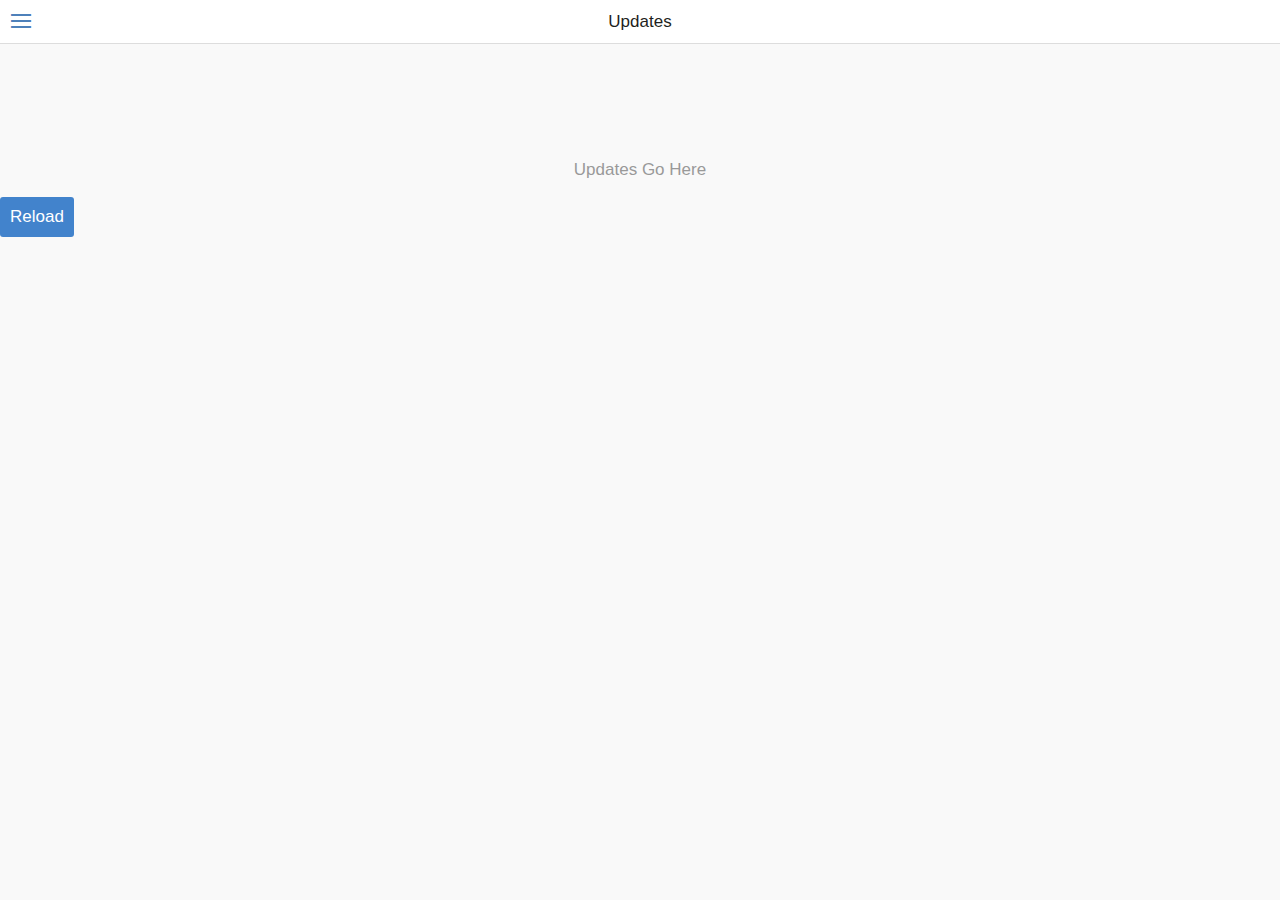
==== commit 4e82018d: "innerHTML" ====
--- a/www/index.html
+++ b/www/index.html
@@ -8,15 +8,15 @@
 <script src="components/loader.js"></script>
 <!-- <script src="/js/feed-reader.js"></script> -->
 <link rel="stylesheet" href="components/loader.css">
-// <script>
-// ons.bootstrap();
-// ons.ready(function() {
-//     // Add another Onsen UI element
-//     var content = document.getElementById("#my-content");
-//     content.innerHTML = "<ons-button>Another Button</ons-button>";
-//     ons.compile(content);
-// });
-// </script>
+<script>
+ons.bootstrap();
+ons.ready(function() {
+    // Add another Onsen UI element
+    var content = document.getElementById("#my-content");
+    content.innerHTML = "<ons-button>Another Button</ons-button>";
+    ons.compile(content);
+});
+</script>
 
 <body>
     <ons-navigator title="Navigator" var="myNavigator">
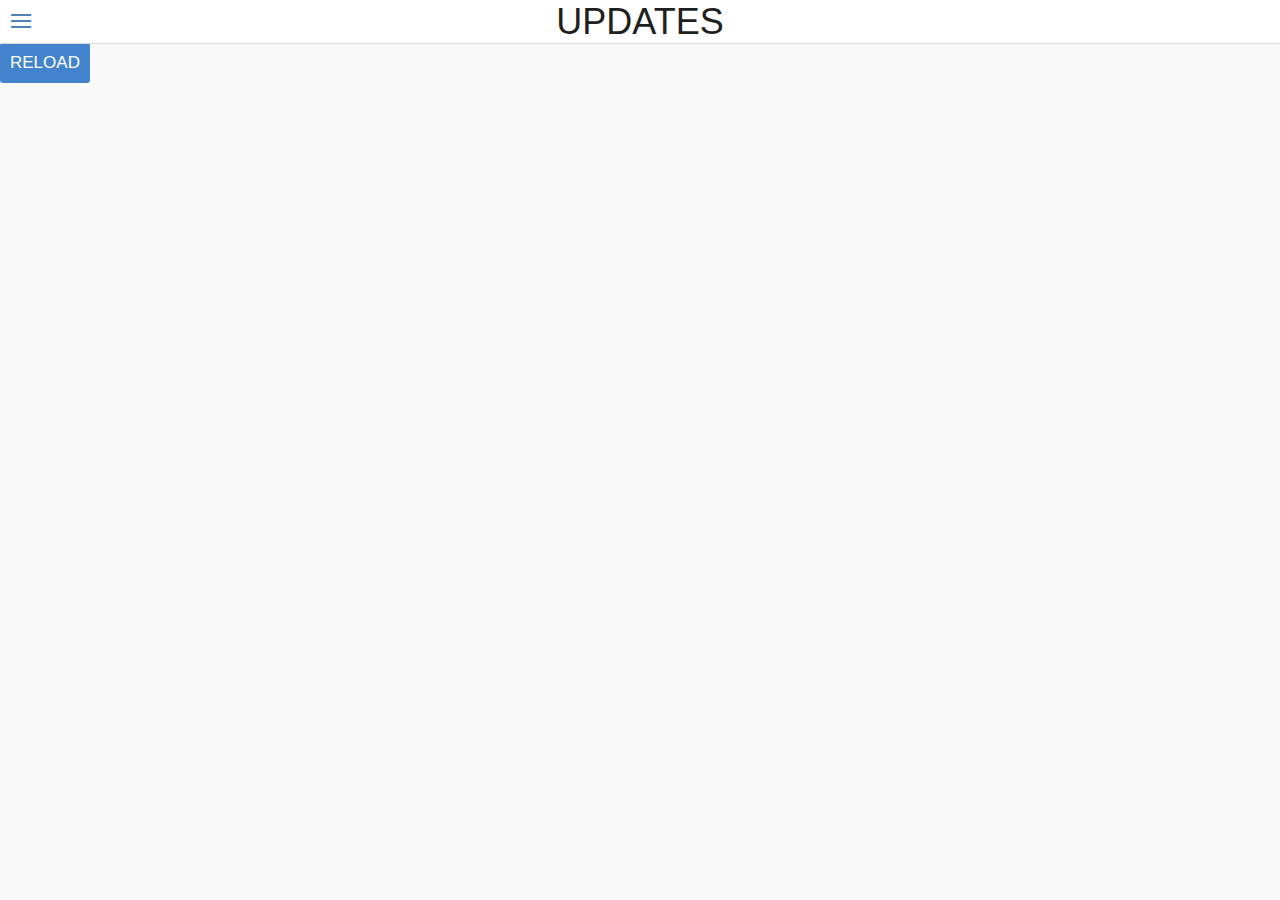
==== commit bb054cc1: "events" ====
--- a/www/index.html
+++ b/www/index.html
@@ -1,7 +1,7 @@
 <!doctype html>
 <meta charset="utf-8">
 <link rel="stylesheet" href="lib/onsen/css/onsenui.css">
-<link rel="stylesheet" href="css/style.css">
+<link rel="stylesheet" href="css/index.css">
 <link rel="stylesheet" href="lib/onsen/css/onsen-css-components.css">
 <script src="lib/onsen/js/angular/angular.js"></script>
 <script src="lib/onsen/js/onsenui.js"></script>
@@ -10,12 +10,12 @@
 <link rel="stylesheet" href="components/loader.css">
 <script>
 ons.bootstrap();
-ons.ready(function() {
-    // Add another Onsen UI element
-    var content = document.getElementById("#my-content");
-    content.innerHTML = "<ons-button>Another Button</ons-button>";
-    ons.compile(content);
-});
+// ons.ready(function() {
+// // Add another Onsake onf fen UI element
+// var content = document.getElementById("#my-content");
+// content.innerHTML = "<ons-button>Another Button</ons-button>";
+// ons.compile(content);
+// });
 </script>
 
 <body>
@@ -30,7 +30,8 @@
                             <ons-icon icon="ion-navicon" style="font-size: 32px; width: 1em;"></ons-icon>
                         </ons-toolbar-button>
                     </div>
-                    <div class="center">Search</div>
+                    <div class="center">
+                        <h1>Search</h1></div>
                 </ons-toolbar>
                 <div class="center">
                     <input type="search" class="search-input" placeholder="Keyword"></input>
@@ -45,23 +46,18 @@
                             <ons-icon icon="ion-navicon" style="font-size: 32px; width: 1em;"></ons-icon>
                         </ons-toolbar-button>
                     </div>
-                    <div class="center">Updates</div>
+                    <div class="wrapper">
+                        <div class="container">
+                            <div class="center">
+                                <h1>Updates</h1>
+                                <ul style="list-style-type: none;" class="posts updates" id="updlist"></ul>
+                            </div>
+                        </div>
+                    </div>
                 </ons-toolbar>
-                <p style="text-align: center; color: #999; padding-top: 100px;">Updates Go Here</p>
-                <element onload="pullFeed"></element>
-                <div id="updatefeed"></div>
                 <div class="toolbar">
-                    <div class="button">Reload</div>
+                    <div class="button" id="reloadUpdates" onclick="reloadUpdates()">Reload</div>
                 </div>
-                <ul id="feed-list"></ul>
-                <p id="error-message"></p>
-                <element onload="updateList">
-                    <script>
-                    // function updateList() {
-                    //     document.getElementById("demo").innerHTML = "Paragraph changed.";
-                    // }
-                    //
-                    </script>
             </ons-page>
         </ons-template>
         <ons-template id="page2.html">
@@ -72,16 +68,19 @@
                             <ons-icon icon="ion-navicon" style="font-size: 32px; width: 1em;"></ons-icon>
                         </ons-toolbar-button>
                     </div>
-                    <div class="center">Calendar</div>
+                    <div class="wrapper">
+                        <div class="container">
+                            <div class="center">
+                                <h1>Calendar</h1>
+                                <ul style="list-style-type: none;" class="posts calendar" id="callist"></ul>
+                            </div>
+                        </div>
+                    </div>
+                    </div>
                 </ons-toolbar>
-                <p style="text-align: center; color: #999; padding-top: 100px;">Calendar goes here</p>
-                <element onload="pullCal"></element>
-                <div id="calendarfeed"></div>
                 <div class="toolbar">
-                    <div class="button">Reload</div>
+                    <div class="button" id="reloadCal" onclick="reloadCalendar()">Reload</div>
                 </div>
-                <ul id="feed-list"></ul>
-                <p id="error-message"></p>
             </ons-page>
         </ons-template>
         <ons-template id="menu.html">
@@ -99,47 +98,41 @@
         </ons-template>
     </ons-navigator>
     <script>
-    $(function pullFeed("https://www.reddit.com/r/uscclubapp.xml") {
-        var url = feedurl;
-        var $list = $('.updatefeed');
-        $.ajax({
-            url: url,
-            type: 'GET',
-            dataType: 'xml',
-            success: function(data) {
-                var $items = $(data).find('item');
-                $items.each(function() {
-                    var $item = $(this);
-                    var link = $item.children('link').text();
-                    var title = $item.children('title').text();
-                    if (link && title) {
-                        $list.append($('<li><a href="' + link + '">' + title + '</a></li>'));
-                    }
-                });
+    var getPosts = function(subreddit, list) {
+        var subredditURL = 'http://www.reddit.com/r/' + subreddit + '.json';
+        $.ajax(subredditURL).done(function(data, status, xhr) {
+            if (data && data.data.children.length === 0) {
+                $(list).append('<li><h2>No posts for now!</h2><p>Check back later!</p></li>')
+                return;
             }
+            $.each(data.data.children, function(i, v) {
+
+                var title = v.data.title;
+                var text = v.data.selftext;
+                var id = text.substring(0, 4);
+
+                $(list).append('<li><h2>' + v.data.title + '</h2><p>' + v.data.selftext.substring(4) + '</p></li>');
+
+            });
         });
+    };
+
+    $(function() {
+
+
+        getPosts('uscclubapp', '.posts.updates');
+        getPosts('uscclubappcal', '.posts.calendar');
     });
     </script>
     <script>
-    $(function pullCal("https://www.reddit.com/r/uscclubappcal.xml") {
-        var url = feedurl;
-        var $list = $('.calendarfeed');
-        $.ajax({
-            url: url,
-            type: 'GET',
-            dataType: 'xml',
-            success: function(data) {
-                var $items = $(data).find('item');
-                $items.each(function() {
-                    var $item = $(this);
-                    var link = $item.children('link').text();
-                    var title = $item.children('title').text();
-                    if (link && title) {
-                        $list.append($('<li><a href="' + link + '">' + title + '</a></li>'));
-                    }
-                });
-            }
-        });
-    });
+    function reloadUpdates() {
+        $("#updlist").empty();
+        getPosts('uscclubapp', '.posts.updates');
+    }
+    </script>
+    <script>
+    function reloadCalendar() {
+            $("#callist").empty();
+            getPosts('uscclubappcal', '.posts.calendar');
     </script>
 </body>--- a/www/css/index.css
+++ b/www/css/index.css
@@ -0,0 +1,267 @@
+/*
+ * Licensed to the Apache Software Foundation (ASF) under one
+ * or more contributor license agreements.  See the NOTICE file
+ * distributed with this work for additional information
+ * regarding copyright ownership.  The ASF licenses this file
+ * to you under the Apache License, Version 2.0 (the
+ * "License"); you may not use this file except in compliance
+ * with the License.  You may obtain a copy of the License at
+ *
+ * http://www.apache.org/licenses/LICENSE-2.0
+ *
+ * Unless required by applicable law or agreed to in writing,
+ * software distributed under the License is distributed on an
+ * "AS IS" BASIS, WITHOUT WARRANTIES OR CONDITIONS OF ANY
+ * KIND, either express or implied.  See the License for the
+ * specific language governing permissions and limitations
+ * under the License.
+ */
+
+* {
+    -webkit-tap-highlight-color: rgba(0, 0, 0, 0);
+    /* make transparent link selection, adjust last value opacity 0 to 1.0 */
+}
+
+body {
+    -webkit-touch-callout: none;
+    /* prevent callout to copy image, etc when tap to hold */
+    
+    -webkit-text-size-adjust: none;
+    /* prevent webkit from resizing text to fit */
+    
+    -webkit-user-select: none;
+    /* prevent copy paste, to allow, change 'none' to 'text' */
+    
+    background-color: #E4E4E4;
+    background-image: linear-gradient(top, #A7A7A7 0%, #E4E4E4 51%);
+    background-image: -webkit-linear-gradient(top, #A7A7A7 0%, #E4E4E4 51%);
+    background-image: -ms-linear-gradient(top, #A7A7A7 0%, #E4E4E4 51%);
+    background-image: -webkit-gradient( linear, left top, left bottom, color-stop(0, #A7A7A7), color-stop(0.51, #E4E4E4));
+    background-attachment: fixed;
+    font-family: 'HelveticaNeue-Light', 'HelveticaNeue', Helvetica, Arial, sans-serif;
+    font-size: 12px;
+    height: 100%;
+    margin: 0px;
+    padding: 0px;
+    text-transform: uppercase;
+    width: 100%;
+}
+/* Portrait layout (default) */
+
+.app {
+    background: url(../img/logo.png) no-repeat center top;
+    /* 170px x 200px */
+    
+    position: absolute;
+    /* position in the center of the screen */
+    
+    left: 50%;
+    top: 50%;
+    height: 50px;
+    /* text area height */
+    
+    width: 225px;
+    /* text area width */
+    
+    text-align: center;
+    padding: 180px 0px 0px 0px;
+    /* image height is 200px (bottom 20px are overlapped with text) */
+    
+    margin: -115px 0px 0px -112px;
+    /* offset vertical: half of image height and text area height */
+    /* offset horizontal: half of text area width */
+}
+/* Landscape layout (with min-width) */
+
+@media screen and (min-aspect-ratio: 1/1) and (min-width: 400px) {
+    .app {
+        background-position: left center;
+        padding: 75px 0px 75px 170px;
+        /* padding-top + padding-bottom + text area = image height */
+        
+        margin: -90px 0px 0px -198px;
+        /* offset vertical: half of image height */
+        /* offset horizontal: half of image width and text area width */
+    }
+}
+
+h1 {
+    font-size: 24px;
+    font-weight: normal;
+    margin: 0px;
+    overflow: visible;
+    padding: 0px;
+    text-align: center;
+}
+
+.event {
+    border-radius: 4px;
+    -webkit-border-radius: 4px;
+    color: #FFFFFF;
+    font-size: 12px;
+    margin: 0px 30px;
+    padding: 2px 0px;
+}
+
+.event.listening {
+    background-color: #333333;
+    display: block;
+}
+
+.event.received {
+    background-color: #4B946A;
+    display: none;
+}
+
+@keyframes fade {
+    from {
+        opacity: 1.0;
+    }
+    50% {
+        opacity: 0.4;
+    }
+    to {
+        opacity: 1.0;
+    }
+}
+
+@-webkit-keyframes fade {
+    from {
+        opacity: 1.0;
+    }
+    50% {
+        opacity: 0.4;
+    }
+    to {
+        opacity: 1.0;
+    }
+}
+
+.blink {
+    animation: fade 3000ms infinite;
+    -webkit-animation: fade 3000ms infinite;
+}
+
+*,
+*:before,
+*:after {
+    box-sizing: border-box;
+    padding: 0;
+    margin: 0;
+}
+
+html,
+body {
+    height: 100%;
+}
+
+html {
+    font-size: 62.5%;
+}
+
+body {
+    font: 300 1.8rem/1.6875 sans-serif;
+    font: 300 18px/1.6875 sans-serif;
+}
+
+h1,
+h2,
+h3,
+h4,
+h5,
+h6,
+ul,
+ol,
+blockquote,
+p {
+    margin: 0 0 15px 0;
+    margin: 0 0 1.5rem 0;
+}
+
+ul,
+ol {
+    padding-left: 40px;
+    padding-left: 4rem;
+}
+
+h1,
+h2,
+h3,
+h4,
+h5,
+h6 {
+    font-weight: 300;
+}
+
+h1 {
+    font-size: 36px;
+    font-size: 3.6rem;
+}
+
+h2 {
+    font-size: 32px;
+    font-size: 3.2rem;
+}
+
+h3 {
+    font-size: 26px;
+    font-size: 2.6rem;
+}
+
+h4 {
+    font-size: 24px;
+    font-size: 2.4rem;
+}
+
+img {
+    display: block;
+    width: 100%;
+    margin: 0 auto 20px auto;
+    margin: 0 auto 2rem auto;
+}
+
+.wrapper {
+    width: 100%;
+    height: 100%;
+    max-width: 960px;
+    margin: 20px auto;
+    margin: 2rem auto;
+}
+
+.posts {
+    list-style: none;
+    margin: 0;
+    padding: 0;
+}
+
+.posts li {
+    list-style: none;
+    background: #222;
+    margin: 30px auto;
+    color: white;
+    padding: 20px;
+}
+
+.posts li a {
+    list-style: none;
+    color: white;
+    text-decoration: none;
+}
+
+.posts li p {
+    list-style: none;
+    margin: 0;
+    font-size: 20px;
+    font-size: 2rem;
+}
+
+.wrapper .container {
+    float: left;
+    width: 50%;
+    padding-right: 20px;
+    padding-right: 2rem;
+}
+
+.wrapper .container:last-child {
+    padding-right: 0;
+}